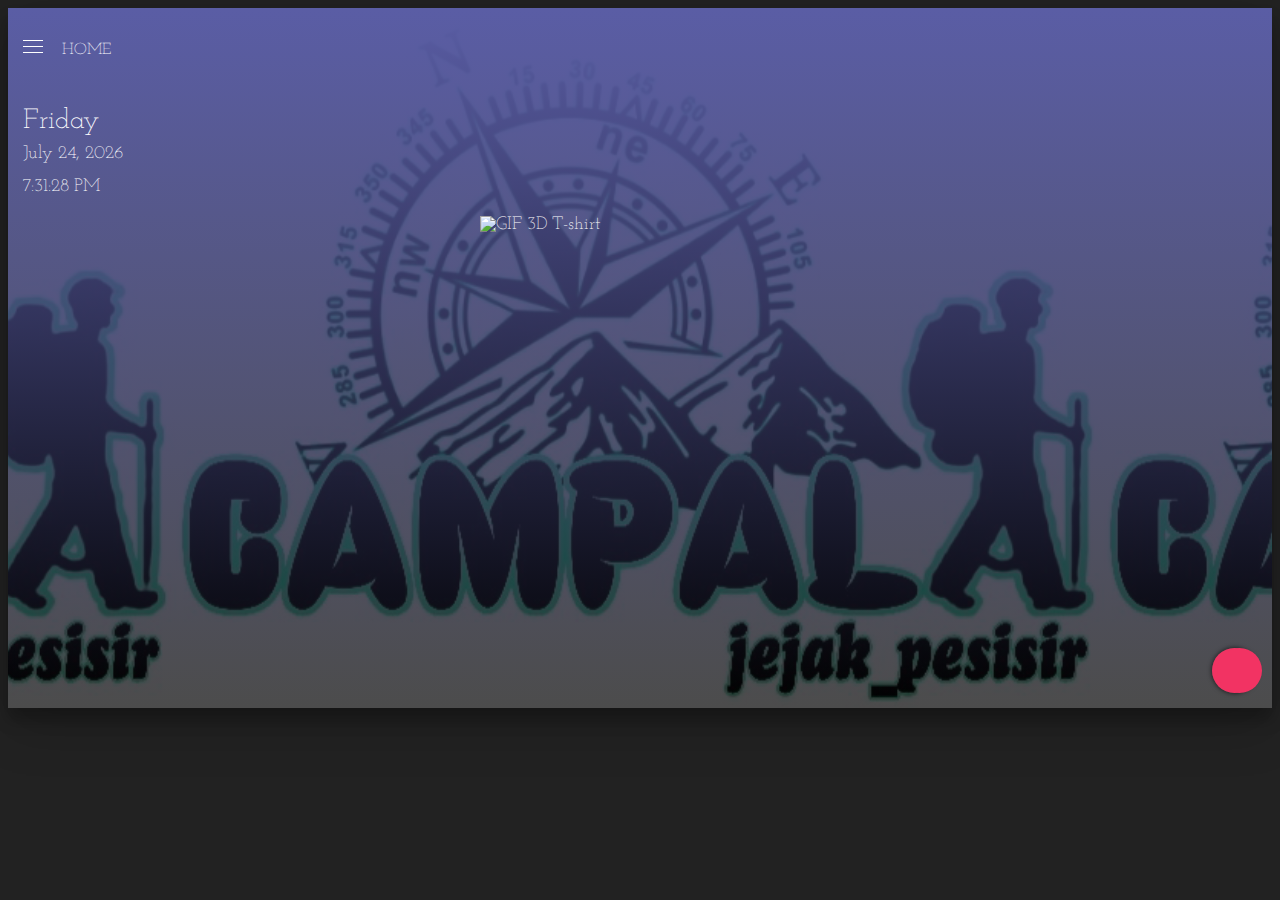
==== home.html @ 3a7f00c0 "alarm-list" ====
<!DOCTYPE html>
<html lang="en">

<head>
    <meta charset="UTF-8">
    <meta name="viewport" content="width=device-width, initial-scale=1.0">
    <link rel="stylesheet" href="style.css">
    <link rel="stylesheet" href="https://fonts.googleapis.com/css?family=Roboto:400,300,700">
    <link rel="stylesheet" href="https://code.ionicframework.com/ionicons/2.0.1/css/ionicons.min.css">
    <link rel="stylesheet" href="https://cdnjs.cloudflare.com/ajax/libs/animate.css/3.2.3/animate.min.css">


    <script src="https://ajax.googleapis.com/ajax/libs/jquery/1.11.2/jquery.min.js"></script>
    <title>CAMPALA20</title>
</head>

<body>
    <div class="mobile-wrap">
        <div class="mobile clearfix">
            <div class="header">
                <span class="ion-ios-navicon pull-left"><i></i></span>
                <span class="title">HOME</span>
                <span class="ion-ios-search pull-right"></span>
                <div class="search">
                    <form method="post">
                        <input type="search" placeholder="Search Here">
                    </form>
                </div>
            </div>
            <div class="sidebar">
                <div class="sidebar-overlay"></div>
                <div class="sidebar-content">
                    <div class="top-head">
                        <div class="name">CAMPALA</div>
                        <div class="email">Gathering 2024</div>
                    </div>
                    <div class="nav-left">
                        <a href="#home"><span class="ion-ios-home-outline"></span> Home</a>
                        <a href="#alarm"><span class="ion-ios-people-outline"></span>Collective Wearers</a>
                        <a href="#compose"><span class="ion-ios-camera-outline"></span> Gallery</a>
                        <a href="#chats"><span class="ion-ios-videocam-outline"></span> Moments</a>
                        <a href="#profile"><span class="ion-ios-person-outline"></span> Profile</a>

                    </div>
                </div>
            </div>

            <div class="content">
                <div class="html search">
                    <div class="title bounceInDown animated">Search Result</div>
                    <p class="flipInX animated">Sorry,<br>no matches found for <b class="key"></b></p>
                </div>

                <style>
                    .gif {
                        width: 320px; /* Menyesuaikan lebar GIF */
                        height: auto; /* Menjaga rasio aspek GIF */
                        margin-top: 20px; /* Memberi jarak antara informasi dan GIF */
                        display: block;
                        margin-left: auto;
                        margin-right: auto; /* Memposisikan GIF di tengah */
                    }
                </style>
                

                <div class="html welcome visible">
                    <div class="datetime">
                        <div class="day lightSpeedIn animated">Thursday</div>
                        <div class="date lightSpeedIn animated">June 18, 2015</div>
                        <div class="time lightSpeedIn animated">08:00 AM</div>
                        
                        <!-- Menambahkan gambar di bawah informasi -->
                        <img src="asset/Desain-tanpa-judul-1--unscreen.gif" alt="GIF 3D T-shirt" class="gif" />

                    </div>
                </div>


                <!-- Members -->
                <div class="html alarm">
                    <br>
                    <div class="datetime pull-left bounceInLeft animated">
                        <div class="day">"The wearers of these shirts are participating in the event."</div>
                        <div class="date">15-16 Desember 2024</div>
                    </div>
                    <br>

                    <div class="alarm-list">
                        <!-- Members List -->

                        <div class="note clearfix slideInRight animated" data-revert="slideOutRight">
                            <div class="note clearfix slideInRight animated">
                                <div class="time pull-left">
                                    <div class="hour">
                                        <div class="user-list clearfix">
                                            <div class="user pull-left">
                                                <img src="asset/WhatsApp Image 2024-12-03 at 14.57.02 (3).jpeg">
                                            </div>
                                        </div>
                                    </div>
                                </div>
                                <div class="to-do pull-left">
                                    <div class="title">Syaiful</div>
                                    <div class="subject">Gear Master</div>
                                </div>
                            </div>
                        </div>

                        <div class="note clearfix slideInRight animated">
                            <div class="time pull-left">
                                <div class="hour">
                                    <div class="user-list clearfix">
                                        <div class="user pull-left">
                                            <img src="asset/WhatsApp Image 2024-12-03 at 14.57.02 (5).jpeg">
                                        </div>
                                    </div>
                                </div>
                            </div>
                            <div class="to-do pull-left">
                                <div class="title">Chemonk</div>
                                <div class="subject">Master Planner</div>
                            </div>
                        </div>

                        <div class="note clearfix slideInRight animated">
                            <div class="time pull-left">
                                <div class="hour">
                                    <div class="user-list clearfix">
                                        <div class="user pull-left">
                                            <img src="asset/IMG_20230603_093605.jpg">
                                        </div>
                                    </div>
                                </div>
                            </div>
                            <div class="to-do pull-left">
                                <div class="title">Rifki Krisna Maulana</div>
                                <div class="subject">Code Magician</div>
                            </div>
                        </div>

                        <div class="note clearfix slideInRight animated">
                            <div class="time pull-left">
                                <div class="hour">
                                    <div class="user-list clearfix">
                                        <div class="user pull-left">
                                            <img src="asset/aep.jpeg">
                                        </div>
                                    </div>
                                </div>
                            </div>
                            <div class="to-do pull-left">
                                <div class="title">Aep</div>
                                <div class="subject">Auto Aim</div>
                            </div>
                        </div>

                        <div class="note clearfix slideInRight animated">
                            <div class="time pull-left">
                                <div class="hour">
                                    <div class="user-list clearfix">
                                        <div class="user pull-left">
                                            <img src="asset/WhatsApp Image 2024-12-03 at 14.57.02 (4).jpeg">
                                        </div>
                                    </div>
                                </div>
                            </div>
                            <div class="to-do pull-left">
                                <div class="title">Surya Sukma Wijaya</div>
                                <div class="subject">Public Relations</div>
                            </div>
                        </div>

                        <div class="note clearfix slideInRight animated">
                            <div class="time pull-left">
                                <div class="hour">
                                    <div class="user-list clearfix">
                                        <div class="user pull-left">
                                            <img src="asset/195397427_1613238348865370_5298871982722384106_n.jpg">
                                        </div>
                                    </div>
                                </div>
                            </div>
                            <div class="to-do pull-left">
                                <div class="title">Akhyar</div>
                                <div class="subject">Cyber Sentinel</div>
                            </div>
                        </div>

                        <div class="note clearfix slideInRight animated">
                            <div class="time pull-left">
                                <div class="hour">
                                    <div class="user-list clearfix">
                                        <div class="user pull-left">
                                            <img src="asset/WhatsApp Image 2024-12-03 at 14.57.01 (2).jpeg">
                                        </div>
                                    </div>
                                </div>
                            </div>
                            <div class="to-do pull-left">
                                <div class="title">Sidik ALbino</div>
                                <div class="subject">Volunteer King</div>
                            </div>
                        </div>

                        <div class="note clearfix slideInRight animated">
                            <div class="time pull-left">
                                <div class="hour">
                                    <div class="user-list clearfix">
                                        <div class="user pull-left">
                                            <img src="asset/IMG_20230603_093444.jpg">
                                        </div>
                                    </div>
                                </div>
                            </div>
                            <div class="to-do pull-left">
                                <div class="title">Rahmat</div>
                                <div class="subject">Afro Picasso</div>
                            </div>
                        </div>

                        <div class="note clearfix slideInRight animated">
                            <div class="time pull-left">
                                <div class="hour">
                                    <div class="user-list clearfix">
                                        <div class="user pull-left">
                                            <img src="asset/WhatsApp Image 2024-12-03 at 14.57.01 (4).jpeg">
                                        </div>
                                    </div>
                                </div>
                            </div>
                            <div class="to-do pull-left">
                                <div class="title">Amin</div>
                                <div class="subject">Busy Working</div>
                            </div>
                        </div>

                        <div class="note clearfix slideInRight animated">
                            <div class="time pull-left">
                                <div class="hour">
                                    <div class="user-list clearfix">
                                        <div class="user pull-left">
                                            <img src="asset/DSC09096.jpg">
                                        </div>
                                    </div>
                                </div>
                            </div>
                            <div class="to-do pull-left">
                                <div class="title">Arif</div>
                                <div class="subject">Soccer Betting</div>
                            </div>
                        </div>

                        <div class="note clearfix slideInRight animated">
                            <div class="time pull-left">
                                <div class="hour">
                                    <div class="user-list clearfix">
                                        <div class="user pull-left">
                                            <img src="asset/WhatsApp Image 2024-12-03 at 14.57.01.jpeg">
                                        </div>
                                    </div>
                                </div>
                            </div>
                            <div class="to-do pull-left">
                                <div class="title">YayanK</div>
                                <div class="subject">Vibes Check</div>
                            </div>
                        </div>

                        <div class="note clearfix slideInRight animated">
                            <div class="time pull-left">
                                <div class="hour">
                                    <div class="user-list clearfix">
                                        <div class="user pull-left">
                                            <img src="asset/WhatsApp Image 2024-12-03 at 14.57.00.jpeg">
                                        </div>
                                    </div>
                                </div>
                            </div>
                            <div class="to-do pull-left">
                                <div class="title">Acung</div>
                                <div class="subject">Star Boys</div>
                            </div>
                        </div>

                        <div class="note clearfix slideInRight animated">
                            <div class="time pull-left">
                                <div class="hour">
                                    <div class="user-list clearfix">
                                        <div class="user pull-left">
                                            <img src="asset/JMD.jpg">
                                        </div>
                                    </div>
                                </div>
                            </div>
                            <div class="to-do pull-left">
                                <div class="title">Jumady</div>
                                <div class="subject">Lying Man</div>
                            </div>
                        </div>


                        <div class="note clearfix slideInRight animated">
                            <div class="time pull-left">
                                <div class="hour">
                                    <div class="user-list clearfix">
                                        <div class="user pull-left">
                                            <img src="asset/jidoo.jpg">
                                        </div>
                                    </div>
                                </div>
                            </div>
                            <div class="to-do pull-left">
                                <div class="title">Jido</div>
                                <div class="subject">Night Watcher</div>
                            </div>
                        </div>


                        <div class="note clearfix slideInRight animated">
                            <div class="time pull-left">
                                <div class="hour">
                                    <div class="user-list clearfix">
                                        <div class="user pull-left">
                                            <img src="asset/IMG-20200817-WA0108.jpg">
                                        </div>
                                    </div>
                                </div>
                            </div>
                            <div class="to-do pull-left">
                                <div class="title">Balon</div>
                                <div class="subject">Hyper Sex</div>
                            </div>
                        </div>

                        <div class="note clearfix slideInRight animated">
                            <div class="time pull-left">
                                <div class="hour">
                                    <div class="user-list clearfix">
                                        <div class="user pull-left">
                                            <img src="asset/gambar-orang-tanda-tanya-1-removebg-preview.png">
                                        </div>
                                    </div>
                                </div>
                            </div>
                            <div class="to-do pull-left">
                                <div class="title">Daenk Asis</div>
                                <div class="subject">Captain Chaos</div>
                            </div>
                        </div>

                        <div class="note clearfix slideInRight animated">
                            <div class="time pull-left">
                                <div class="hour">
                                    <div class="user-list clearfix">
                                        <div class="user pull-left">
                                            <img src="asset/gambar-orang-tanda-tanya-1-removebg-preview.png">
                                        </div>
                                    </div>
                                </div>
                            </div>
                            <div class="to-do pull-left">
                                <div class="title">Puding</div>
                                <div class="subject">Gemoy Man</div>
                            </div>
                        </div>

                        <div class="note clearfix slideInRight animated">
                            <div class="time pull-left">
                                <div class="hour">
                                    <div class="user-list clearfix">
                                        <div class="user pull-left">
                                            <img src="asset/gambar-orang-tanda-tanya-1-removebg-preview.png">
                                        </div>
                                    </div>
                                </div>
                            </div>
                            <div class="to-do pull-left">
                                <div class="title">Nasar</div>
                                <div class="subject">Yakult Bottle</div>
                            </div>
                        </div>



                    </div>
                </div>

                <!-- Galerry -->
                <div class="html compose">

                    <style>
                        @import 'https://fonts.googleapis.com/css?family=Josefin+Slab';

                        #carousel {
                            position: relative;
                            height: 400px;
                            top: 225px;
                            transform: translateY(-50%);
                            overflow: hidden;
                        }

                        #carousel div {
                            position: absolute;
                            transition: transform 1s, opacity 1s;
                            opacity: 0;
                            z-index: 0;
                        }

                        #carousel div img {
                            width: 400px;
                            transition: width 1s;
                        }

                        #carousel div.selected {
                            opacity: 1;
                            z-index: 5;
                            left: 50%;
                            transform: translateY(0) translateX(-50%);
                        }

                        #carousel div.prev,
                        #carousel div.next,
                        #carousel div.prevLeftSecond,
                        #carousel div.nextRightSecond,
                        #carousel div.hideLeft,
                        #carousel div.hideRight {
                            opacity: 0;
                            z-index: 0;
                        }


                        .buttons {
                            position: fixed;
                            left: 50%;
                            transform: translateX(-50%);
                            bottom: 85px;
                        }
                    </style>

                    <div id="carousel">
                        <div class="selected">
                            <img src="asset/IMG-20241202-WA0000-removebg-preview.png">
                        </div>

                        <div class="hideLeft">
                            <img src="asset/WhatsApp Image 2024-11-24 at 15.53.32.jpeg">
                        </div>

                        <div class="prevLeftSecond">
                            <img src="asset/WhatsApp Image 2024-11-24 at 10.50.21.jpeg">
                        </div>

                        <div class="prev">
                            <img src="asset/WhatsApp Image 2024-11-24 at 10.14.30.jpeg">
                        </div>

                        <div class="next">
                            <img src="asset/IMG_20231030_210143.jpg">
                        </div>

                        <div class="nextRightSecond">
                            <img src="asset/IMG-20200817-WA0154.jpg">
                        </div>

                        <div class="hideRight">
                            <img src="asset/Mp.jpg">
                        </div>
                    </div>


                    <style>
                        /* Container buttons */
                        .buttons {
                            display: flex;
                            justify-content: center;
                            gap: 20px;
                            /* Jarak antar tombol */
                            margin-top: 20px;
                        }

                        /* Style untuk tombol */
                        button {
                            padding: 10px 20px;
                            font-size: 16px;
                            font-weight: bold;
                            background-color: #4CAF50;
                            /* Warna latar belakang tombol */
                            color: white;
                            /* Warna teks */
                            border: none;
                            border-radius: 5px;
                            cursor: pointer;
                            transition: transform 0.3s ease, background-color 0.3s ease;
                        }

                        /* Hover effect */
                        button:hover {
                            background-color: #45a049;
                            /* Warna latar belakang saat hover */
                            transform: translateY(-5px);
                            /* Efek angkat saat hover */
                        }

                        /* Effect saat tombol ditekan */
                        button:active {
                            transform: translateY(2px);
                            /* Efek tekan saat tombol diklik */
                        }

                        /* Style khusus untuk tombol 'Prev' */
                        #prev {
                            background-color: #f44336;
                            /* Merah */
                        }

                        #prev:hover {
                            background-color: #e53935;
                            /* Merah lebih gelap saat hover */
                        }

                        /* Style khusus untuk tombol 'Next' */
                        #next {
                            background-color: #008CBA;
                            /* Biru */
                        }

                        #next:hover {
                            background-color: #007bb5;
                            /* Biru lebih gelap saat hover */
                        }
                    </style>

                    <div class="buttons">
                        <button id="prev">Prev</button>
                        <button id="next">Next</button>
                    </div>

                    <script>
                        function moveToSelected(element) {

                            if (element == "next") {
                                var selected = $(".selected").next();
                            } else if (element == "prev") {
                                var selected = $(".selected").prev();
                            } else {
                                var selected = element;
                            }

                            var next = $(selected).next();
                            var prev = $(selected).prev();
                            var prevSecond = $(prev).prev();
                            var nextSecond = $(next).next();

                            $(selected).removeClass().addClass("selected");

                            $(prev).removeClass().addClass("prev");
                            $(next).removeClass().addClass("next");

                            $(nextSecond).removeClass().addClass("nextRightSecond");
                            $(prevSecond).removeClass().addClass("prevLeftSecond");

                            $(nextSecond).nextAll().removeClass().addClass('hideRight');
                            $(prevSecond).prevAll().removeClass().addClass('hideLeft');

                        }

                        // Eventos teclado
                        $(document).keydown(function (e) {
                            switch (e.which) {
                                case 37: // left
                                    moveToSelected('prev');
                                    break;

                                case 39: // right
                                    moveToSelected('next');
                                    break;

                                default: return;
                            }
                            e.preventDefault();
                        });

                        $('#carousel div').click(function () {
                            moveToSelected($(this));
                        });

                        $('#prev').click(function () {
                            moveToSelected('prev');
                        });

                        $('#next').click(function () {
                            moveToSelected('next');
                        });

                    </script>

                </div>

                <!-- Moments -->
                <div class="html chats">

                    <style>
                        .container {
                            margin: auto;
                            max-width: 1024px;
                            width: 100%;
                            height: 100%;
                            text-align: center;
                            position: relative;
                        }

                        .box {
                            width: 300px;
                            height: 450px;
                            background: #fff;
                            margin-top: 50px;
                            margin-left: 20px;
                            margin-right: 100px;
                            border-radius: 5px;
                            box-shadow: 6px 18px 18px rgba(0, 0, 0, 0.08), -6px 18px 18px rgba(0, 0, 0, 0.08);
                        }

                        .animation {
                            margin-top: 20%;
                            display: inline-block;
                            margin-bottom: 5%;
                        }

                        h1 {
                            color: #000;
                            font-size: 32px;
                            font-weight: 400;
                            text-transform: uppercase;
                            margin: 0;
                            line-height: 30px;
                        }

                        p {
                            color: #000;
                            font-size: 16px;
                            font-weight: 700;
                            margin: 0;
                        }

                        a {
                            color: #f6921e;
                            font-weight: bold;
                            text-decoration: none;
                            margin-left: 5px;
                        }

                        .one,
                        .two,
                        .three {
                            display: block;
                            float: left;
                        }

                        .one {
                            background: url('data:image/svg+xml,%3Csvg%20version%3D%221.1%22%0A%09%20xmlns%3D%22http%3A%2F%2Fwww.w3.org%2F2000%2Fsvg%22%20xmlns%3Axlink%3D%22http%3A%2F%2Fwww.w3.org%2F1999%2Fxlink%22%20xmlns%3Aa%3D%22http%3A%2F%2Fns.adobe.com%2FAdobeSVGViewerExtensions%2F3.0%2F%22%0A%09%20x%3D%220px%22%20y%3D%220px%22%20width%3D%2281px%22%20height%3D%2280.5px%22%20viewBox%3D%220%200%2081%2080.5%22%20style%3D%22overflow%3Ascroll%3Benable-background%3Anew%200%200%2081%2080.5%3B%22%0A%09%20xml%3Aspace%3D%22preserve%22%3E%0A%3Cstyle%20type%3D%22text%2Fcss%22%3E%0A%09.st0%7Bfill%3A%23383838%3B%7D%0A%3C%2Fstyle%3E%0A%3Cdefs%3E%0A%3C%2Fdefs%3E%0A%3Cpath%20class%3D%22st0%22%20d%3D%22M30.3%2C68.2c1.2%2C0.2%2C2.3%2C0.9%2C3.8%2C1.2c1.6%2C0.3%2C2.7%2C0.6%2C4%2C0.4l4.9%2C9.6c0.6%2C0.9%2C1.4%2C1.1%2C2.3%2C0.9l15.3-4.9%0A%09c0.5-0.3%2C1-1%2C0.9-2.3l-1.8-10.6c2-1.6%2C3.6-3.7%2C5.3-5.8l10.5%2C0.6c1.1%2C0.6%2C2.1-0.4%2C2.3-1.1L81%2C40.7c0.2-0.8-0.4-2.1-1.1-2.3l-10.2-3.8%0A%09c-0.3-2.5-1.4-4.8-2.5-7.5l5.9-8.5c0.6-1.1%2C0.4-1.9-0.2-2.9l-12-10.7c-0.3-0.5-1.6-0.3-2.5%2C0.3l-8%2C6.9c-1.2-0.2-2.3-0.9-3.8-1.2%0A%09c-1.6-0.3-2.7-0.6-4-0.4L37.7%2C1c-0.6-0.9-1.4-1.1-2.3-0.9L20.1%2C5c-0.5%2C0.3-1%2C1-0.9%2C2.3l1.8%2C10.6c-2%2C1.6-3.6%2C3.7-5.3%2C5.8L5.3%2C23%0A%09c-0.8-0.2-1.7%2C0.4-2%2C1.6L0%2C40.2c-0.2%2C0.8%2C0.4%2C2.1%2C1.1%2C2.3l9.8%2C3.7c0.7%2C2.6%2C1.4%2C5.2%2C2.5%2C7.5l-6%2C8.9c-0.6%2C0.7-0.4%2C2%2C0.3%2C2.5l12%2C10.7%0A%09c0.7%2C0.5%2C1.9%2C0.8%2C2.4%2C0.1L30.3%2C68.2z%20M26.7%2C37.3c1.6-7.4%2C9.1-12.3%2C16.5-10.8S55.6%2C35.7%2C54%2C43.1c-1.6%2C7.4-9.1%2C12.3-16.5%2C10.7%0A%09C30.1%2C52.3%2C25.1%2C44.7%2C26.7%2C37.3L26.7%2C37.3z%22%2F%3E%0A%3C%2Fsvg%3E');
                            width: 80px;
                            height: 80px;
                            background-size: 100% 100%;
                            background-repeat: no-repeat;
                            margin-top: -10px;
                            margin-right: 8px;
                        }

                        .two {
                            background: url('data:image/svg+xml,%3Csvg%20version%3D%221.1%22%0A%09%20xmlns%3D%22http%3A%2F%2Fwww.w3.org%2F2000%2Fsvg%22%20xmlns%3Axlink%3D%22http%3A%2F%2Fwww.w3.org%2F1999%2Fxlink%22%20xmlns%3Aa%3D%22http%3A%2F%2Fns.adobe.com%2FAdobeSVGViewerExtensions%2F3.0%2F%22%0A%09%20x%3D%220px%22%20y%3D%220px%22%20width%3D%22103px%22%20height%3D%22103.7px%22%20viewBox%3D%220%200%20103%20103.7%22%0A%09%20style%3D%22overflow%3Ascroll%3Benable-background%3Anew%200%200%20103%20103.7%3B%22%20xml%3Aspace%3D%22preserve%22%3E%0A%3Cstyle%20type%3D%22text%2Fcss%22%3E%0A%09.st0%7Bfill%3A%23F6921E%3B%7D%0A%3C%2Fstyle%3E%0A%3Cdefs%3E%0A%3C%2Fdefs%3E%0A%3Cpath%20class%3D%22st0%22%20d%3D%22M87.3%2C64.8c0.3-1.5%2C1.1-2.9%2C1.6-4.9c0.4-2%2C0.7-3.5%2C0.5-5.1l12.3-6.3c1.2-0.8%2C1.4-1.8%2C1.1-2.9l-6.3-19.6%0A%09c-0.4-0.6-1.3-1.3-2.9-1.1l-13.5%2C2.3c-2.1-2.5-4.7-4.7-7.4-6.8l0.8-13.4C74.3%2C5.8%2C73%2C4.5%2C72%2C4.3L52.1%2C0c-1-0.2-2.7%2C0.5-2.9%2C1.5%0A%09l-4.8%2C13c-3.2%2C0.4-6.1%2C1.8-9.5%2C3.2l-10.9-7.5c-1.4-0.8-2.5-0.5-3.7%2C0.3L6.5%2C25.8c-0.6%2C0.4-0.4%2C2%2C0.4%2C3.2l8.8%2C10.2%0A%09c-0.3%2C1.5-1.1%2C2.9-1.5%2C4.9c-0.4%2C2-0.7%2C3.5-0.6%2C5.1L1.2%2C55.4c-1.2%2C0.8-1.4%2C1.8-1.1%2C2.9l6.3%2C19.6c0.4%2C0.6%2C1.3%2C1.3%2C2.9%2C1.1l13.5-2.3%0A%09c2.1%2C2.5%2C4.7%2C4.7%2C7.4%2C6.8l-0.8%2C13.4c-0.2%2C1%2C0.6%2C2.2%2C2.1%2C2.5l20%2C4.2c1%2C0.2%2C2.7-0.5%2C2.9-1.5l4.7-12.6c3.3-0.9%2C6.6-1.7%2C9.5-3.2L80.1%2C94%0A%09c0.9%2C0.7%2C2.5%2C0.5%2C3.2-0.4L97%2C78.3c0.7-0.9%2C1-2.4%2C0.1-3.1L87.3%2C64.8z%20M47.8%2C69.5C38.3%2C67.5%2C32%2C57.8%2C34%2C48.3%0A%09c2-9.5%2C11.7-15.8%2C21.2-13.8c9.5%2C2%2C15.7%2C11.7%2C13.7%2C21.2C66.9%2C65.2%2C57.3%2C71.5%2C47.8%2C69.5L47.8%2C69.5z%22%2F%3E%0A%3C%2Fsvg%3E');
                            width: 100px;
                            height: 100px;
                            background-size: 100% 100%;
                            background-repeat: no-repeat;
                        }


                        .three {
                            background: url('data:image/svg+xml,%3Csvg%20version%3D%221.1%22%0A%09%20xmlns%3D%22http%3A%2F%2Fwww.w3.org%2F2000%2Fsvg%22%20xmlns%3Axlink%3D%22http%3A%2F%2Fwww.w3.org%2F1999%2Fxlink%22%20xmlns%3Aa%3D%22http%3A%2F%2Fns.adobe.com%2FAdobeSVGViewerExtensions%2F3.0%2F%22%0A%09%20x%3D%220px%22%20y%3D%220px%22%20width%3D%2281px%22%20height%3D%2280.5px%22%20viewBox%3D%220%200%2081%2080.5%22%20style%3D%22overflow%3Ascroll%3Benable-background%3Anew%200%200%2081%2080.5%3B%22%0A%09%20xml%3Aspace%3D%22preserve%22%3E%0A%3Cstyle%20type%3D%22text%2Fcss%22%3E%0A%09.st0%7Bfill%3A%23383838%3B%7D%0A%3C%2Fstyle%3E%0A%3Cdefs%3E%0A%3C%2Fdefs%3E%0A%3Cpath%20class%3D%22st0%22%20d%3D%22M30.3%2C68.2c1.2%2C0.2%2C2.3%2C0.9%2C3.8%2C1.2c1.6%2C0.3%2C2.7%2C0.6%2C4%2C0.4l4.9%2C9.6c0.6%2C0.9%2C1.4%2C1.1%2C2.3%2C0.9l15.3-4.9%0A%09c0.5-0.3%2C1-1%2C0.9-2.3l-1.8-10.6c2-1.6%2C3.6-3.7%2C5.3-5.8l10.5%2C0.6c1.1%2C0.6%2C2.1-0.4%2C2.3-1.1L81%2C40.7c0.2-0.8-0.4-2.1-1.1-2.3l-10.2-3.8%0A%09c-0.3-2.5-1.4-4.8-2.5-7.5l5.9-8.5c0.6-1.1%2C0.4-1.9-0.2-2.9l-12-10.7c-0.3-0.5-1.6-0.3-2.5%2C0.3l-8%2C6.9c-1.2-0.2-2.3-0.9-3.8-1.2%0A%09c-1.6-0.3-2.7-0.6-4-0.4L37.7%2C1c-0.6-0.9-1.4-1.1-2.3-0.9L20.1%2C5c-0.5%2C0.3-1%2C1-0.9%2C2.3l1.8%2C10.6c-2%2C1.6-3.6%2C3.7-5.3%2C5.8L5.3%2C23%0A%09c-0.8-0.2-1.7%2C0.4-2%2C1.6L0%2C40.2c-0.2%2C0.8%2C0.4%2C2.1%2C1.1%2C2.3l9.8%2C3.7c0.7%2C2.6%2C1.4%2C5.2%2C2.5%2C7.5l-6%2C8.9c-0.6%2C0.7-0.4%2C2%2C0.3%2C2.5l12%2C10.7%0A%09c0.7%2C0.5%2C1.9%2C0.8%2C2.4%2C0.1L30.3%2C68.2z%20M26.7%2C37.3c1.6-7.4%2C9.1-12.3%2C16.5-10.8S55.6%2C35.7%2C54%2C43.1c-1.6%2C7.4-9.1%2C12.3-16.5%2C10.7%0A%09C30.1%2C52.3%2C25.1%2C44.7%2C26.7%2C37.3L26.7%2C37.3z%22%2F%3E%0A%3C%2Fsvg%3E');
                            width: 80px;
                            height: 80px;
                            background-size: 100% 100%;
                            background-repeat: no-repeat;
                            margin-top: -50px;
                            margin-left: -10px;
                        }

                        @keyframes spin-one {
                            0% {
                                -webkit-transform: rotate(0deg);
                                transform: rotate(0deg);
                            }

                            100% {
                                -webkit-transform: rotate(-359deg);
                                transform: rotate(-359deg);
                            }
                        }

                        .spin-one {
                            -webkit-animation: spin-one 1.5s infinite linear;
                            animation: spin-one 1.5s infinite linear;
                        }

                        @keyframes spin-two {
                            0% {
                                -webkit-transform: rotate(0deg);
                                transform: rotate(0deg);
                            }

                            100% {
                                -webkit-transform: rotate(-359deg);
                                transform: rotate(359deg);
                            }
                        }

                        .spin-two {
                            -webkit-animation: spin-two 2s infinite linear;
                            animation: spin-two 2s infinite linear;
                        }
                    </style>

                    <div class="container">
                        <div class="box">
                            <div class="animation">
                                <div class="one spin-one"></div>
                                <div class="two spin-two"></div>
                                <div class="three spin-one"></div>
                            </div>
                            <h1>Under maintenance</h1>
                            <p>Update in progress. Please run installer to finish update.</p>
                            <p>Maintenance screen for<a href="index.html#toggle" target="_blank">Campalagathering</a>
                            </p>
                        </div>
                    </div>
                </div>

                <!-- Profile -->
                <div class="html profile">
                    <div class="photo flipInX animated">
                        <img src="asset/logo.jpg">
                        <div class="social">
                            <a href="#" class="soc-item soc-count-8"><span class="ion-social-facebook"></span></a>
                            <a href="#" class="soc-item soc-count-2"><span class="ion-social-twitter"></span></a>
                            <a href="https://github.com/campala20" class="soc-item soc-count-3"><span
                                    class="ion-social-github"></span></a>
                            <a href="#" class="soc-item soc-count-4"><span class="ion-social-pinterest"></span></a>
                            <a href="#" class="soc-item soc-count-5"><span class="ion-social-linkedin"></span></a>
                            <a href="#" class="soc-item soc-count-6"><span class="ion-social-codepen"></span></a>
                            <a href="#" class="soc-item soc-count-7"><span class="ion-social-skype"></span></a>
                            <a href="https://instagram.com/campala20" class="soc-item soc-count-1"><span
                                    class="ion-social-instagram"></span></a>
                        </div>
                    </div>
                    <div class="details">
                        <p class="heading flipInY animated">
                            <span class="name">CAMPALA</span><span class="position">Chamal Pegiat Alam</span>
                        </p>
                        <p class="text fadeInUp animated">Hi, It's me Campala from Kamal Muara. Komunitas pemuda Kamal
                            Muara yang mempunyai minat, kepedulian dan cinta terhadap alam dan lingkungan. Kegiatan kami
                            meliputi hiking, berkemah, penelitian alam, konservasi dan kegiatan sosial lainnya.</p>
                    </div>
                </div>
            </div>

            <!-- tombol bawah -->
            <div class="nav">
                <a href="#profile" class="nav-item nav-count-1"><i class="ion-ios-person-outline"></i><span
                        class="invisible">Profile</span></a>
                <a href="#compose" class="nav-item nav-count-3"><i class="ion-ios-camera-outline"></i><span
                        class="invisible">Gallery</span></a>
                <a href="#chats" class="nav-item nav-count-4"><i class="ion-ios-videocam-outline"></i><span
                        class="invisible">Moments</span></a>
                <a href="#alarm" class="nav-item nav-count-2"><i class="ion-ios-people-outline"></i><span
                        class="invisible">Member</span></a>
                <a href="#toggle" class="mask"><i class="ion-ios-plus-empty"></i></a>
            </div>
        </div>
    </div>
    </div>

    <script>
        $(function () {
            App.init();
        });
        var App = {
            init: function () {
                this.datetime(), this.side.nav(), this.search.bar(), this.navigation(), this.hyperlinks(), setInterval("App.datetime();", 1e3)
            },
            datetime: function () {
                var e = new Array("Sunday", "Monday", "Tuesday", "Wednesday", "Thursday", "Friday", "Saturday"),
                    t = new Array("January", "February", "March", "April", "May", "June", "July", "August", "September", "October", "November", "December"),
                    a = new Date,
                    i = a.getYear();
                1e3 > i && (i += 1900);
                var s = a.getDay(),
                    n = a.getMonth(),
                    r = a.getDate();
                10 > r && (r = "0" + r);
                var l = a.getHours(),
                    c = a.getMinutes(),
                    h = a.getSeconds(),
                    o = "AM";
                l >= 12 && (o = "PM"), l > 12 && (l -= 12), 0 == l && (l = 12), 9 >= c && (c = "0" + c), 9 >= h && (h = "0" + h), $(".welcome .datetime .day").text(e[s]), $(".welcome .datetime .date").text(t[n] + " " + r + ", " + i), $(".welcome .datetime .time").text(l + ":" + c + ":" + h + " " + o)
            },
            title: function (e) {
                return $(".header>.title").text(e)
            },
            side: {
                nav: function () {
                    this.toggle(), this.navigation()
                },
                toggle: function () {
                    $(".ion-ios-navicon").on("touchstart click", function (e) {
                        e.preventDefault(), $(".sidebar").toggleClass("active"), $(".nav").removeClass("active"), $(".sidebar .sidebar-overlay").removeClass("fadeOut animated").addClass("fadeIn animated")
                    }), $(".sidebar .sidebar-overlay").on("touchstart click", function (e) {
                        e.preventDefault(), $(".ion-ios-navicon").click(), $(this).removeClass("fadeIn").addClass("fadeOut")
                    })
                },
                navigation: function () {
                    $(".nav-left a").on("touchstart click", function (e) {
                        e.preventDefault();
                        var t = $(this).attr("href").replace("#", "");
                        $(".sidebar").toggleClass("active"), $(".html").removeClass("visible"), "home" == t || "" == t || null == t ? $(".html.welcome").addClass("visible") : $(".html." + t).addClass("visible"), App.title($(this).text())
                    })
                }
            },
            search: {
                bar: function () {
                    $(".header .ion-ios-search").on("touchstart click", function () {
                        var e = ($(".header .search input").hasClass("search-visible"), $(".header .search input").val());
                        return "" != e && null != e ? (App.search.html($(".header .search input").val()), !1) : ($(".nav").removeClass("active"), $(".header .search input").focus(), void $(".header .search input").toggleClass("search-visible"))
                    }), $(".search form").on("submit", function (e) {
                        e.preventDefault(), App.search.html($(".header .search input").val())
                    })
                },
                html: function (e) {
                    $(".search input").removeClass("search-visible"), $(".html").removeClass("visible"), $(".html.search").addClass("visible"), App.title("Result"), $(".html.search").html($(".html.search").html()), $(".html.search .key").html(e), $(".header .search input").val("")
                }
            },
            navigation: function () {
                $(".nav .mask").on("touchstart click", function (e) {
                    e.preventDefault(), $(this).parent().toggleClass("active")
                })
            },
            hyperlinks: function () {
                $(".nav .nav-item").on("click", function (e) {
                    e.preventDefault();
                    var t = $(this).attr("href").replace("#", "");
                    $(".html").removeClass("visible"), $(".html." + t).addClass("visible"), $(".nav").toggleClass("active"), App.title($(this).text())
                })
            }
        };
    </script>

</body>

</html>
---- style.css ----
body {
    background: #222;
    font: 300 18px/18px Josefin Slab
    
  }
  
  *,
  :after,
  :before {
    box-sizing: border-box
  }
  
  .clearfix:after,
  .clearfix:before {
    content: '';
    display: table
  }
  
  .clearfix:after {
    clear: both;
    display: block
  }
  
  .mobile-wrap {
    margin: auto;
    width: auto;
    height: 700px;
    overflow: hidden;
    position: relative;
    background: url("asset/CAmpala.png") center ;
    background-size: contain;
    box-shadow: 0 12px 15px 0 rgba(0, 0, 0, .24), 0 17px 50px 0 rgba(0, 0, 0, .19)
  }
  
  .mobile-wrap:before {
    top: 0;
    left: 0;
    right: 0;
    bottom: 0;
    content: '';
    position: absolute;
    background: rgba(90, 93, 165, .8);
    background: linear-gradient(to bottom, rgba(90, 93, 165, 1), rgba(0, 0, 0, .7))
  }
  
  .mobile {
    z-index: 99;
    color: #fff;
    height: 100%;
    padding: 15px;
    position: relative
  }
  
  .mobile .header {
    clear: both;
    overflow: hidden;
    padding-top: 15px;
      position:relative
  }
  
  .mobile .header>span {
    font-size: 24px;
    min-width: 24px
  }
  
  .mobile .header>.title {
    font-size: 16px;
    line-height: 24px;
    margin-left: 15px
  }
  
  .mobile .header .pull-left {
    float: left
  }
  
  .mobile .header .pull-right {
    float: right
  }
  .mobile .header .ion-ios-search{
      z-index:999;
      position:relative;
  }
  
  .mobile .header .ion-ios-arrow-back {
    min-width: 25px
  }
  
  .mobile .header .ion-ios-navicon>i {
    height: 1px;
    width: 20px;
    margin-top: 5px;
    background: #fff;
    position: relative;
    display: inline-block
  }
  
  .mobile .header .ion-ios-navicon>i:after,
  .mobile .header .ion-ios-navicon>i:before {
    content: '';
    width: inherit;
    height: inherit;
    position: absolute;
    background: inherit
  }
  
  .mobile .header .ion-ios-navicon>i:before {
    bottom: 12px
  }
  
  .mobile .header .ion-ios-navicon>i:after {
    bottom: 6px
  }
  .mobile .header .search{
      right:0;
      bottom:0;
      position:absolute;
  }
  .mobile .header .search input{
      width:0;
      color:#fff;
      height:24px;
      border:none;
      font-size:16px;
      max-width:150px;
      font-weight:300;
      padding-right:30px;
      font-family:inherit;
      background:transparent;
      transition:all .3s ease-in-out 0s;
      border-bottom:1px solid transparent;
      -webkit-appearance:textfield;
  }
  .mobile .header .search input:focus{
      outline:none;
  }
  .mobile .header .search input::-webkit-search-decoration,
  .mobile .header .search input::-webkit-search-cancel-button {
      -webkit-appearance:none;
  }
  .mobile .header .search .search-visible{
      width:100%;
      border-bottom-color:#aaa;
  }
  .nav {
    right: 15px;
    z-index: 20;
    width: 45px;
    bottom: 15px;
    height: 45px;
    display: block;
    position: absolute;
    line-height: 45px;
    border-radius: 50%;
    box-shadow: 0 0 5px 0 rgba(0, 0, 0, .75)
  }
  
  .mask {
    z-index: 21;
    color: #fff;
    width: inherit;
    height: inherit;
    cursor: pointer;
    font-size: 28px;
    text-align: center;
    border-radius: 50%;
    position: absolute;
    background: #f23363;
    transition: all .1s ease-in-out 0s
  }
  
  .nav.active .mask {
    background: #cf0e3f;
    transform: rotate(-135deg)
  }
  
  .nav:after {
    top: 0;
    left: 0;
    content: '';
    width: inherit;
    height: inherit;
    border-radius: 50%;
    position: absolute;
    background: #f23363;
    transition: all .1s ease-in-out 0s
  }
  
  .nav.active:after {
    top: -125px;
    left: -125px;
    width: 350px;
    height: 350px
  }
  
  .nav-item {
    top: 0;
    left: 0;
    z-index: 19;
    width: 45px;
    height: 45px;
    color: #fff;
    font-size: 24px;
    transform: none;
    line-height: 45px;
    border-radius: 50%;
    position: absolute;
    text-align: center;
    transition: all .3s cubic-bezier(.68, 1.55, .265, 1)
  }
  
  .nav.active .nav-count-1 {
    transform: translate(10px, -100px)
  }
  
  .nav.active .nav-count-2 {
    transform: translate(-35px, -80px)
  }
  
  .nav.active .nav-count-3 {
    transform: translate(-80px, -45px)
  }
  
  .nav.active .nav-count-4 {
    transform: translate(-100px, 0)
  }
  
  .pull-left {
    float: left
  }
  
  .pull-right {
    float: right
  }
  
  .html,
  .invisible {
    display: none
  }
  
  .html.visible,
  .visible {
    display: block
  }
  
  .sidebar .sidebar-content,
  .sidebar .sidebar-overlay {
    top: 0;
    left: 0;
    bottom: 0;
    position: absolute;
    transition: all .3s ease-in-out 0s
  }
  
  .sidebar .sidebar-overlay {
    right: 0;
    opacity: 0;
    width: 100%;
    z-index: 999;
    transform: scale(0);
    background: rgba(0, 0, 0, .4)
  }
  
  .sidebar .sidebar-content {
    width: 80%;
    color: #333;
    padding: 15px;
    z-index: 9999;
    background: #fff;
    transform: translateX(-100%)
  }
  
  .sidebar.active .sidebar-content {
    transform: translateX(0)
  }
  
  .sidebar.active .sidebar-overlay {
    opacity: 1;
    transform: scale(1)
  }
  
  .sidebar .sidebar-content .top-head .name {
    font-size: 28px;
    font-weight: 400;
    margin-bottom: 5px
  }
  
  .sidebar .sidebar-content .top-head .email {
    font-size: 13px;
    margin-bottom: 50px
  }
  
  .sidebar .sidebar-content .nav-left>a {
    color: #333;
    display: block;
    font-size: 16px;
    padding: 10px 0;
    line-height: 24px;
    vertical-align: top;
    text-decoration: none
  }
  
  .sidebar .sidebar-content .nav-left>a>span {
    color: #aaa;
    font-size: 24px;
    min-width: 40px;
    display: inline-block
  }
  
  .html.chats,
  .html.search,
  .html.compose,
  .html.credits,
  .html.settings,
  .html.welcome {
    margin-top: 50px
  }
  
  .on-off {
    display: none
  }
  
  .on-off+label {
    width: 30px;
    height: 10px;
    position: relative;
    border-radius: 5px;
    background: #dedee0;
    display: inline-block;
    transition: all .3s ease-in-out 0s
  }
  
  .on-off+label:after {
    left: 0;
    top: -2px;
    width: 15px;
    content: '';
    height: 15px;
    position: absolute;
    border-radius: 50%;
    background: #bebdc2;
    transition: all .3s ease-in-out 0s
  }
  
  .on-off:checked+label {
    background: #fd99b3
  }
  
  .on-off:checked+label:after {
    left: 15px;
    background: #fb3666
  }
  
  .btn {
    color: #eee;
    width: 100%;
    border: none;
    font-size: 16px;
    padding: 12px 24px;
    background: #cf0e3f;
    border-radius: 30px
  }
  .search .title{
      font-size:24px;
  }
  .search .title p{
      margin:0;
      font-size:16px;
      line-height:18px;
  }
  .welcome .datetime .date,
  .welcome .datetime .day {
    margin-bottom: 15px
  }
  
  .welcome .datetime .day {
    font-size: 28px;
    -webkit-animation-duration: .2s;
    animation-duration: .2s
  }
  
  .welcome .datetime .date {
    -webkit-animation-duration: .35s;
    animation-duration: .35s
  }
  
  .forecast {
    margin-top: 30px
  }
  
  .forecast .temperature {
    text-align: right
  }
  
  .forecast .datetime .day,
  .forecast .temperature .unit {
    font-size: 28px;
    min-height: 33px;
  }
  
  .forecast .datetime .date,
  .forecast .temperature .location {
    color: #ccc;
    font-size: 12px;
  }
  
  .forecast .temperature .unit>i {
    top: -2px;
    font-style: normal;
    position: relative
  }
  
  .forecast .animated {
    -webkit-animation-duration: .2s;
    animation-duration: .2s
  }
  
  .alarm-list {
    margin-top: 45px;
      max-height: 500px; /* Atur tinggi maksimal sesuai kebutuhan */
      overflow-y: auto;  /* Menambahkan scroll vertikal */
      justify-content: center;
      align-items: center;
      flex-direction: column;
  }
  
  .alarm-list .note {
    padding: 5px 0;
    
  }
  
  .alarm-list .note:nth-child(1) {
    -webkit-animation-duration: .2s;
    animation-duration: .2s
  }
  
  .alarm-list .note:nth-child(2) {
    -webkit-animation-duration: .3s;
    animation-duration: .3s
  }
  
  .alarm-list .note:nth-child(3) {
    -webkit-animation-duration: .4s;
    animation-duration: .4s
  }
  
  .alarm-list .note .time {
    min-width: 45px;
    margin-right: 10px
  }
  
  .alarm-list .note .time>.shift,
  .alarm-list .note .to-do>.subject {
    color: #ccc;
    font-size: 11px
  }
  
  .alarm-list .note .time {
    text-align: center
  }
  
  .alarm-list .note .to-do>.title {
    font-size: 14px
  }
  
  .alarm-list .note:not(:last-child) {
    position: relative
  }
  
  .alarm-list .note:not(:last-child):before {
    bottom: 0;
    width: 55%;
    content: '';
    /* right: 1px; */
    position: absolute;
    border-bottom: 1px solid rgba(170, 170, 170, .5)
  }
  
  .user-list .user {
    width: 30px;
    height: 30px;
    margin: 4px;
    overflow: hidden;
    border-radius: 50%;
    display: inline-block;
    border: 1px solid #bbb
  }
  
  .user-list .user>img {
    width: 100%
  }
  
  .compose .forms .group {
    margin-bottom: 15px
  }
  
  .compose .forms .group>label {
    padding: 6px 0;
    min-width: 40px;
    display: inline-block
  }
  
  .compose .forms .group>label>span {
    min-width: 20px;
    display: inline-block
  }
  
  .compose .forms .group input,
  .compose .forms .group textarea {
    color: #fff;
    border: none;
    resize: none;
    min-width: 185px;
    background: 0 0;
    padding: 5px 10px 1px;
    border-bottom: 1px solid rgba(170, 170, 170, .6)
  }
  
  .compose .forms .visible {
    width: 100%;
    display: block!important
  }
  
  .compose .forms .action {
    margin-top: 50px
  }
  
  .compose .forms .group:nth-child(1) {
    -webkit-animation-duration: .1s;
    animation-duration: .1s
  }
  
  .compose .forms .group:nth-child(2) {
    -webkit-animation-duration: .2s;
    animation-duration: .2s
  }
  
  .compose .forms .group:nth-child(3) {
    -webkit-animation-duration: .3s;
    animation-duration: .3s
  }
  
  .compose .forms .group:nth-child(4) {
    -webkit-animation-duration: .4s;
    animation-duration: .4s
  }
  
  .chats .tabs-list {
    margin-bottom: 15px
  }
  
  .chats .tabs-list .tab {
    float: left;
    color: #aaa;
    font-size: 12px;
    font-weight: 400;
    margin-right: 15px;
    padding-bottom: 2px;
    text-decoration: none;
    text-transform: uppercase;
    border-bottom: 2px solid transparent
  }
  
  .chats .tabs-list .tab.active,
  .chats .tabs-list .tab:hover {
    color: #fff;
    border-bottom: 2px solid
  }
  
  .chats .active-users .user {
    padding: 5px 0;
    cursor: default
  }
  
  .chats .active-users .photo {
    width: 40px;
    height: 40px;
    overflow: hidden;
    border-radius: 50%;
    border: 2px solid #fff;
    box-shadow: 0 3px 2px rgba(0, 0, 0, .4)
  }
  
  .chats .active-users .photo img {
    width: 100%
  }
  
  .chats .active-users .desc {
    margin-left: 15px
  }
  
  .chats .active-users .desc p {
    margin: 0;
    font-size: 14px
  }
  
  .chats .active-users .desc .name {
    font-weight: 400
  }
  
  .chats .active-users .desc .position {
    color: #aaa;
    font-size: 12px
  }
  
  .chats .active-users .user .idle {
    height: 40px;
    position: relative
  }
  
  .chats .active-users .user .idle>span {
    top: 50%;
    right: 0;
    width: 15px;
    height: 15px;
    margin-top: -7.5px;
    position: absolute;
    border-radius: 50%;
    display: inline-block;
    border: 1px solid #fff
  }
  
  .chats .active-users .user .idle>.online {
    background: #2ecc71
  }
  
  .chats .active-users .user .idle>.offline {
    background: #95a5a6
  }
  
  .chats .active-users .user .idle>.away {
    background: #f2ca27
  }
  
  .chats .active-users .user:nth-child(1) {
    -webkit-animation-duration: .18s;
    animation-duration: .18s
  }
  
  .chats .active-users .user:nth-child(2) {
    -webkit-animation-duration: .25s;
    animation-duration: .25s
  }
  
  .chats .active-users .user:nth-child(3) {
    -webkit-animation-duration: .35s;
    animation-duration: .35s
  }
  
  .chats .active-users .user:nth-child(4) {
    -webkit-animation-duration: .4s;
    animation-duration: .4s
  }
  
  .chats .active-users .user:nth-child(5) {
    -webkit-animation-duration: .5s;
    animation-duration: .5s
  }
  
  .chats .active-users .user:nth-child(6) {
    -webkit-animation-duration: .6s;
    animation-duration: .6s
  }
  
  .chats .active-users .user .idle>span:before {
    right: 20px;
    bottom: -2px;
    display: none;
    padding: 0 5px;
    font-size: 12px;
    position: absolute;
    border-radius: 2px;
    content: attr(class);
    background: rgba(0, 0, 0, .4);
    text-transform: capitalize
  }
  
  .chats .active-users .user:hover .idle>span:before {
    display: block;
    -webkit-animation: fadeInRight .4s;
    animation: fadeInRight .4s
  }
  
  .profile {
    margin-top: 40px
  }
  
  .profile .photo {
    margin: auto;
    width: 150px;
    height: 150px;
    overflow: hidden;
    position: relative;
    border-radius: 50%;
    border: 6px solid #ccc
  }
  
  .profile .photo img {
    width: 100%;
    border-radius: 50%;
    transition: all .2s ease-in-out 0s
  }
  
  .profile .photo .social {
    top: 50%;
    left: 50%;
    width: 30px;
    z-index: 99;
    height: 30px;
    margin-top: -15px;
    margin-left: -15px;
    position: absolute;
    transform: scale(0);
    transition: all .4s ease-in-out 0s
  }
  
  .profile .photo .social .soc-item {
    top: 0;
    left: 0;
    z-index: 19;
    width: 35px;
    height: 35px;
    color: #eee;
    font-size: 24px;
    transform: none;
    line-height: 35px;
    border-radius: 50%;
    position: absolute;
    text-align: center;
    transition: all .3s cubic-bezier(.68, 1.55, .265, 1)
  }
  
  .profile .photo .social .soc-item:hover {
    color: #fff
  }
  
  .profile .photo:after {
    top: 0;
    left: 0;
    right: 0;
    bottom: 0;
    z-index: 0;
    content: '';
    position: absolute;
    border-radius: 50%;
    transform: scale(0);
    background: rgba(0, 0, 0, .2);
    transition: all .3s ease-in-out 0s
  }
  
  .profile .photo:hover img {
    transform: scale(.5) rotate(10deg)
  }
  
  .profile .photo:hover .social,
  .profile .photo:hover:after {
    transform: scale(1)
  }
  
  .profile .photo:hover .social .soc-count-1 {
    transform: translate(0, -50px)
  }
  
  .profile .photo:hover .social .soc-count-2 {
    transform: translate(-35px, -35px)
  }
  
  .profile .photo:hover .social .soc-count-3 {
    transform: translate(-50px, 0)
  }
  
  .profile .photo:hover .social .soc-count-4 {
    transform: translate(-35px, 35px)
  }
  
  .profile .photo:hover .social .soc-count-5 {
    transform: translate(0, 50px)
  }
  
  .profile .photo:hover .social .soc-count-6 {
    transform: translate(35px, 35px)
  }
  
  .profile .photo:hover .social .soc-count-7 {
    transform: translate(50px, 0)
  }
  
  .profile .photo:hover .social .soc-count-8 {
    transform: translate(35px, -35px)
  }
  
  .profile .details .heading {
    padding: 5px;
    margin: 10px 0;
    text-align: center;
    border-radius: 15px;
    background: rgba(0, 0, 0, .4)
  }
  
  .profile .details .heading>.name {
    font-size: 18px;
    color: #fff;
    font-weight: 400;
    padding-right: 5px
  }
  
  .profile .details .heading>.position {
    font-size: 12px;
    color: #fff;
    padding-left: 5px;
    vertical-align: 1px;
    border-left: 1px solid
  }
  
  .profile .details .text {
    margin: 0;
    color: #ccc;
    line-height: 24px;
    text-align: center;
    -webkit-animation-duration: .4s;
    animation-duration: .4s
  }
  
  .setting-list {
    margin-left: -15px;
    margin-right: -15px
  }
  
  .setting-list .gear {
    padding: 10px 15px;
    font-size: 14px;
    font-weight: 400
  }
  
  .setting-list .gear:not(:last-child) {
    border-bottom: 1px solid rgba(170, 170, 170, .4)
  }
  
  .setting-list .gear>.action {
    color: #aaa
  }
  
  .setting-list .gear:nth-child(1) {
    -webkit-animation-duration: .1s;
    animation-duration: .1s
  }
  
  .setting-list .gear:nth-child(2) {
    -webkit-animation-duration: .2s;
    animation-duration: .2s
  }
  
  .setting-list .gear:nth-child(3) {
    -webkit-animation-duration: .3s;
    animation-duration: .3s
  }
  
  .setting-list .gear:nth-child(4) {
    -webkit-animation-duration: .4s;
    animation-duration: .4s
  }
  
  .setting-list .gear:nth-child(5) {
    -webkit-animation-duration: .5s;
    animation-duration: .5s
  }
  
  .setting-list .gear:nth-child(6) {
    -webkit-animation-duration: .6s;
    animation-duration: .6s
  }
  
  .credits .title {
    line-height: 24px;
    text-align: center
  }
  
  .credits .credit-ol {
    margin: 20px 0;
    counter-reset: credits
  }
  
  .credits .credit-li {
    line-height: 30px;
    position: relative;
    padding-left: 20px
  }
  
  .credits .credit-li:before {
    top: 0;
    left: 0;
    position: absolute;
    content: counter(credits);
    counter-increment: credits
  }
  
  .credits .credit-li:nth-child(1) {
    -webkit-animation-duration: .3s;
    animation-duration: .3s
  }
  
  .credits .credit-li:nth-child(2) {
    -webkit-animation-duration: .4s;
    animation-duration: .4s
  }
  
  .credits .credit-li:nth-child(3) {
    -webkit-animation-duration: .5s;
    animation-duration: .5s
  }
  
  .credits .credit-li:nth-child(4) {
    -webkit-animation-duration: .6s;
    animation-duration: .6s
  }
  
  .credits .credit-li:nth-child(5) {
    -webkit-animation-duration: .7s;
    animation-duration: .7s
  }
  
  .credits .credit-li:nth-child(6) {
    -webkit-animation-duration: .8s;
    animation-duration: .8s
  }
  
  .credits .credit-li a {
    color: inherit;
    text-decoration: none;
    padding: 1px 5px;
    border-radius: 13px;
    transition: all .6s ease-in-out 0s
  }
  
  .credits .credit-li:hover a {
    box-shadow: 150px 0 0 0 rgba(0, 0, 0, .4) inset
  }
  
  .credits .credit-li span {
    font-size: 13px
  }
  
  .credits .text {
    margin-top: 10px;
    line-height: 22px;
    text-align: center
  }
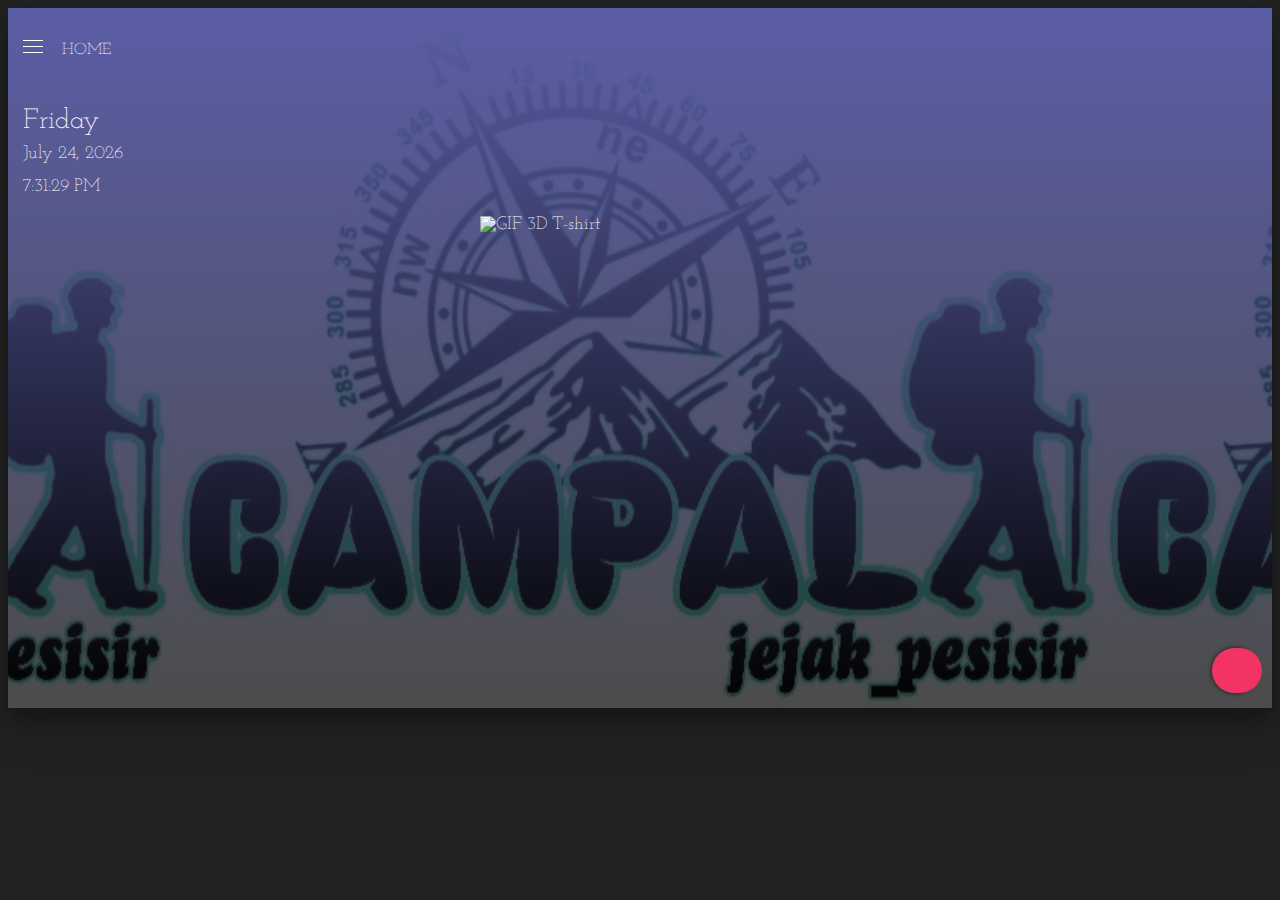
==== commit 0dc73900: "campala20" ====
--- a/home.html
+++ b/home.html
@@ -191,13 +191,13 @@
                                 <div class="hour">
                                     <div class="user-list clearfix">
                                         <div class="user pull-left">
-                                            <img src="asset/WhatsApp Image 2024-12-03 at 14.57.01 (2).jpeg">
-                                        </div>
-                                    </div>
-                                </div>
-                            </div>
-                            <div class="to-do pull-left">
-                                <div class="title">Sidik ALbino</div>
+                                            <img src="asset/rizki.jpeg">
+                                        </div>
+                                    </div>
+                                </div>
+                            </div>
+                            <div class="to-do pull-left">
+                                <div class="title">Rizki Oktaviyan</div>
                                 <div class="subject">Volunteer King</div>
                             </div>
                         </div>
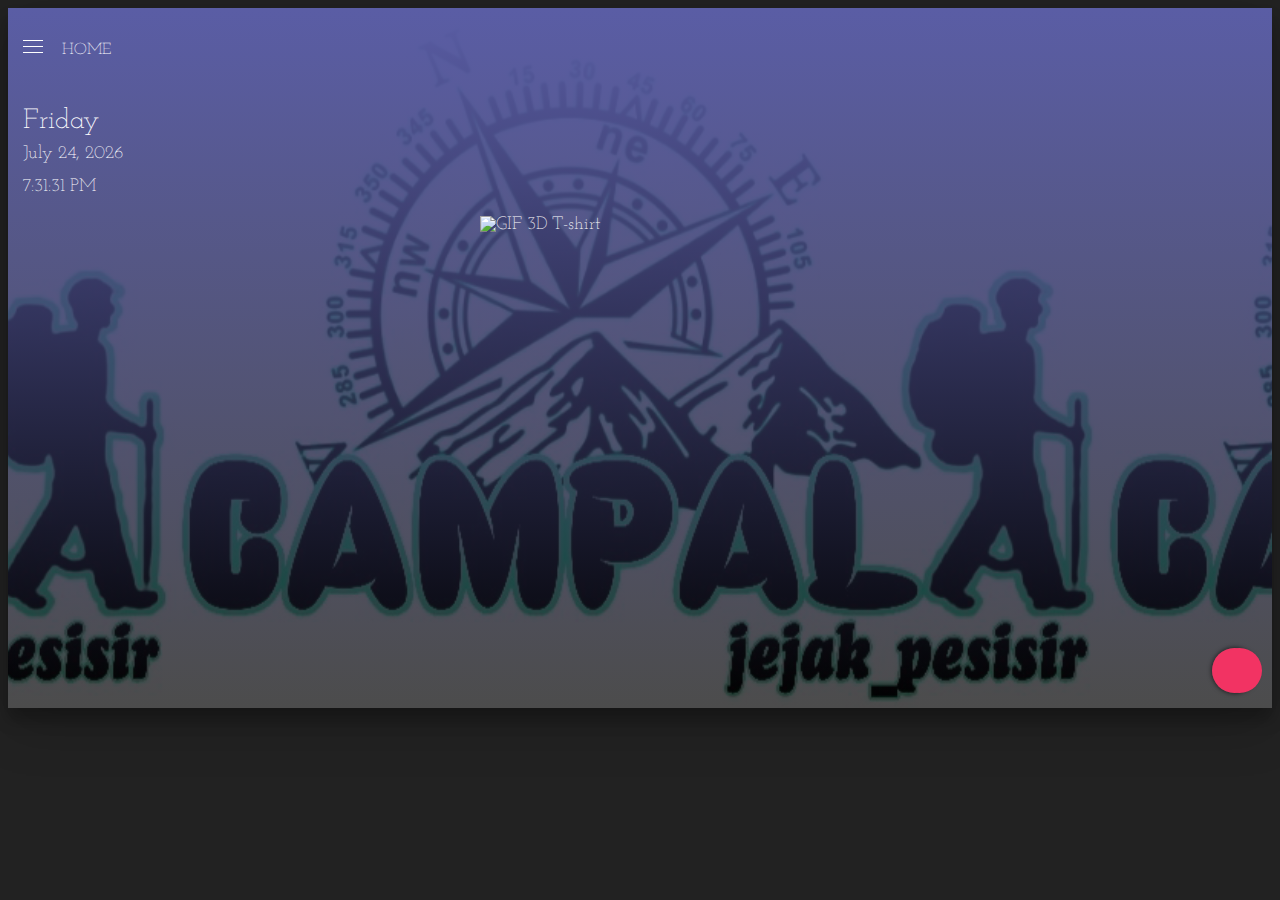
==== commit 0ab7a4fd: "rifki" ====
--- a/home.html
+++ b/home.html
@@ -207,13 +207,13 @@
                                 <div class="hour">
                                     <div class="user-list clearfix">
                                         <div class="user pull-left">
-                                            <img src="asset/IMG_20230603_093444.jpg">
-                                        </div>
-                                    </div>
-                                </div>
-                            </div>
-                            <div class="to-do pull-left">
-                                <div class="title">Rahmat</div>
+                                            <img src="asset/suhadi.jpg">
+                                        </div>
+                                    </div>
+                                </div>
+                            </div>
+                            <div class="to-do pull-left">
+                                <div class="title">Ambon</div>
                                 <div class="subject">Afro Picasso</div>
                             </div>
                         </div>
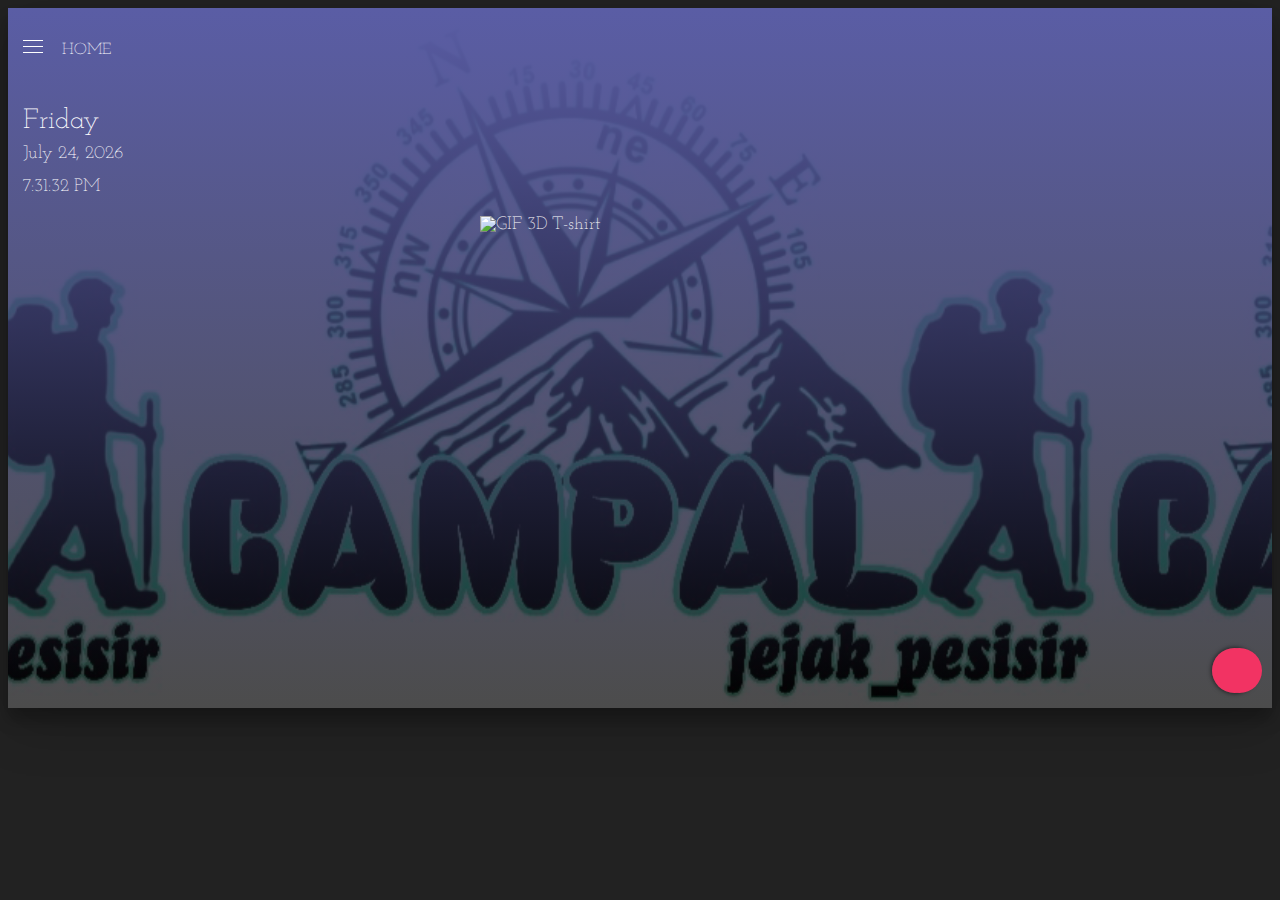
==== commit 373f1039: "ubah gambar" ====
--- a/home.html
+++ b/home.html
@@ -207,14 +207,14 @@
                                 <div class="hour">
                                     <div class="user-list clearfix">
                                         <div class="user pull-left">
-                                            <img src="asset/suhadi.jpg">
-                                        </div>
-                                    </div>
-                                </div>
-                            </div>
-                            <div class="to-do pull-left">
-                                <div class="title">Ambon</div>
-                                <div class="subject">Afro Picasso</div>
+                                            <img src="asset/darwis.jpeg">
+                                        </div>
+                                    </div>
+                                </div>
+                            </div>
+                            <div class="to-do pull-left">
+                                <div class="title">Darwis</div>
+                                <div class="subject">Peaceful Man</div>
                             </div>
                         </div>
 
@@ -255,6 +255,22 @@
                                 <div class="hour">
                                     <div class="user-list clearfix">
                                         <div class="user pull-left">
+                                            <img src="asset/asis.jpeg">
+                                        </div>
+                                    </div>
+                                </div>
+                            </div>
+                            <div class="to-do pull-left">
+                                <div class="title">Daenk Asis</div>
+                                <div class="subject">Captain Chaos</div>
+                            </div>
+                        </div>
+
+                        <div class="note clearfix slideInRight animated">
+                            <div class="time pull-left">
+                                <div class="hour">
+                                    <div class="user-list clearfix">
+                                        <div class="user pull-left">
                                             <img src="asset/WhatsApp Image 2024-12-03 at 14.57.01.jpeg">
                                         </div>
                                     </div>
@@ -337,23 +353,7 @@
                                 <div class="hour">
                                     <div class="user-list clearfix">
                                         <div class="user pull-left">
-                                            <img src="asset/gambar-orang-tanda-tanya-1-removebg-preview.png">
-                                        </div>
-                                    </div>
-                                </div>
-                            </div>
-                            <div class="to-do pull-left">
-                                <div class="title">Daenk Asis</div>
-                                <div class="subject">Captain Chaos</div>
-                            </div>
-                        </div>
-
-                        <div class="note clearfix slideInRight animated">
-                            <div class="time pull-left">
-                                <div class="hour">
-                                    <div class="user-list clearfix">
-                                        <div class="user pull-left">
-                                            <img src="asset/gambar-orang-tanda-tanya-1-removebg-preview.png">
+                                            <img src="asset/puding.jpeg">
                                         </div>
                                     </div>
                                 </div>
@@ -369,14 +369,14 @@
                                 <div class="hour">
                                     <div class="user-list clearfix">
                                         <div class="user pull-left">
-                                            <img src="asset/gambar-orang-tanda-tanya-1-removebg-preview.png">
-                                        </div>
-                                    </div>
-                                </div>
-                            </div>
-                            <div class="to-do pull-left">
-                                <div class="title">Nasar</div>
-                                <div class="subject">Yakult Bottle</div>
+                                            <img src="asset/afdal.jpeg">
+                                        </div>
+                                    </div>
+                                </div>
+                            </div>
+                            <div class="to-do pull-left">
+                                <div class="title">afdal</div>
+                                <div class="subject">Lampung pride</div>
                             </div>
                         </div>
 
@@ -464,6 +464,9 @@
 
                         <div class="hideRight">
                             <img src="asset/Mp.jpg">
+                        </div>
+                        <div class="hideLeft">
+                            <img src="asset/gathering.jpeg">
                         </div>
                     </div>
 
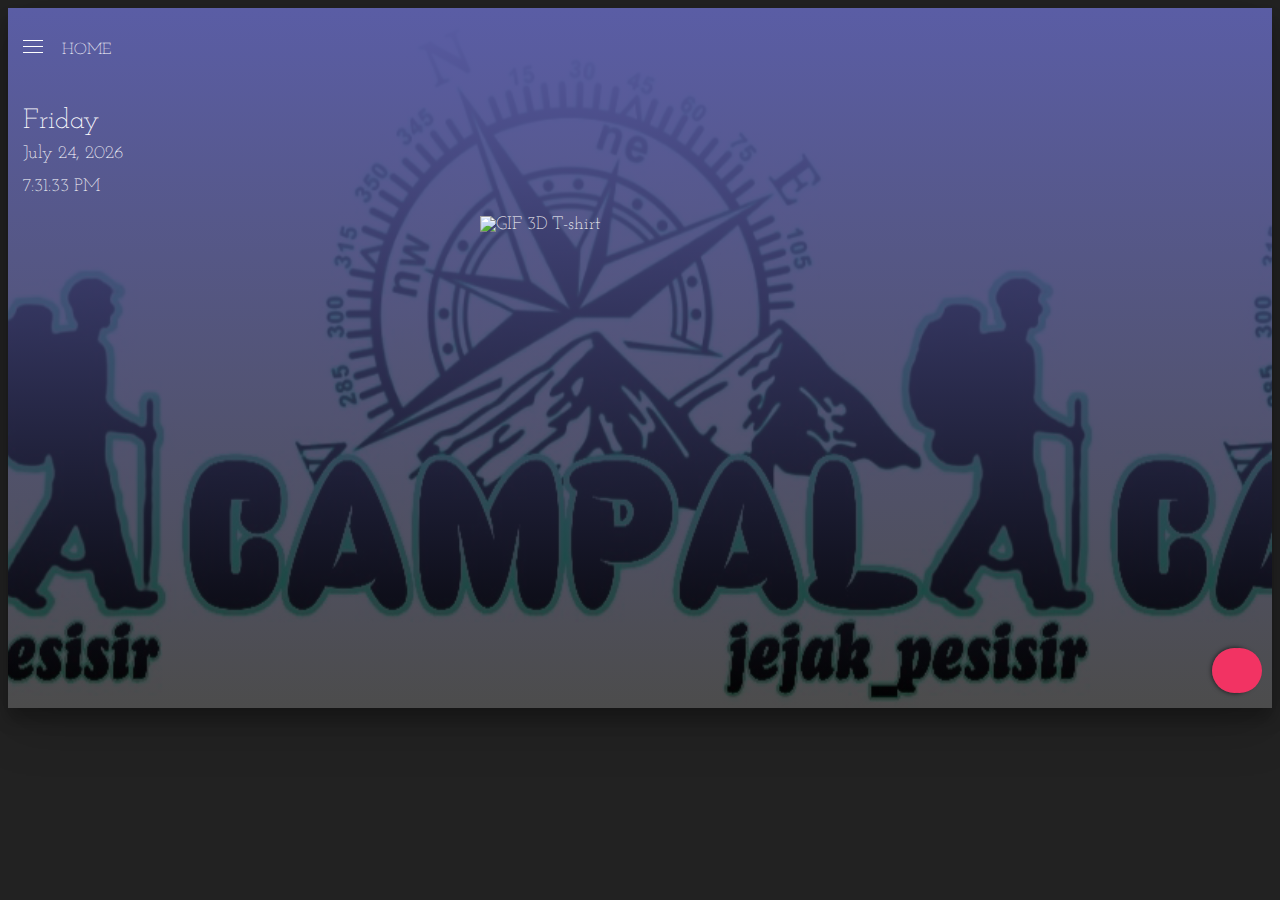
==== commit 3daa6245: "edit gambar, tambah list gambar" ====
--- a/home.html
+++ b/home.html
@@ -466,7 +466,10 @@
                             <img src="asset/Mp.jpg">
                         </div>
                         <div class="hideLeft">
-                            <img src="asset/gathering.jpeg">
+                            <img src="asset/gathering1.jpeg">
+                        </div>
+                        <div class="prevLeftSecond">
+                            <img src="asset/gathering2.jpeg">
                         </div>
                     </div>
 
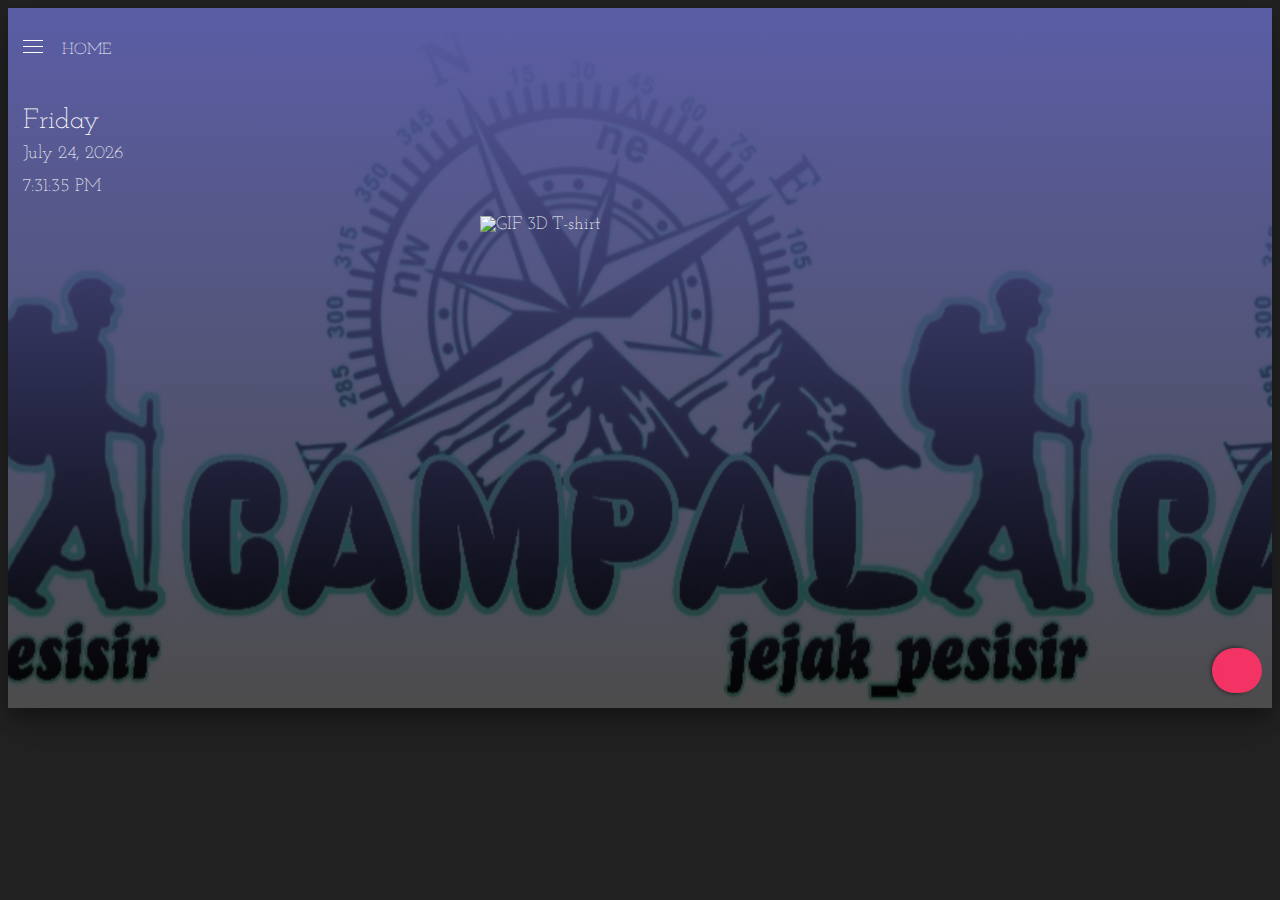
==== commit b1d68b62: "ubah list" ====
--- a/home.html
+++ b/home.html
@@ -167,6 +167,22 @@
                             <div class="to-do pull-left">
                                 <div class="title">Surya Sukma Wijaya</div>
                                 <div class="subject">Public Relations</div>
+                            </div>
+                        </div>
+
+                        <div class="note clearfix slideInRight animated">
+                            <div class="time pull-left">
+                                <div class="hour">
+                                    <div class="user-list clearfix">
+                                        <div class="user pull-left">
+                                            <img src="asset/mangdil.jpeg">
+                                        </div>
+                                    </div>
+                                </div>
+                            </div>
+                            <div class="to-do pull-left">
+                                <div class="title">Mang Diel</div>
+                                <div class="subject">Lost Leader</div>
                             </div>
                         </div>
 
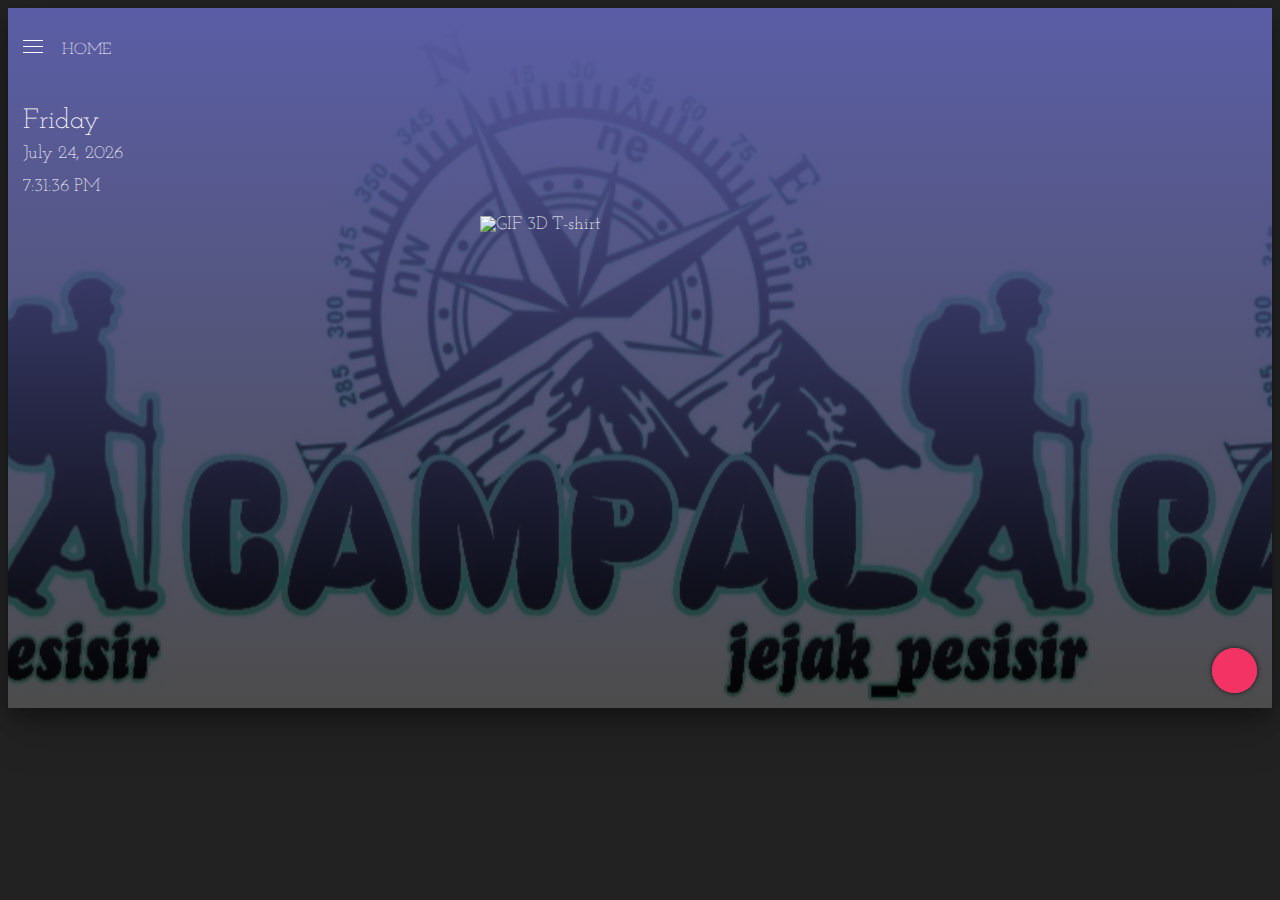
==== commit 2b3fad98: "tambah momen" ====
--- a/home.html
+++ b/home.html
@@ -8,7 +8,7 @@
     <link rel="stylesheet" href="https://fonts.googleapis.com/css?family=Roboto:400,300,700">
     <link rel="stylesheet" href="https://code.ionicframework.com/ionicons/2.0.1/css/ionicons.min.css">
     <link rel="stylesheet" href="https://cdnjs.cloudflare.com/ajax/libs/animate.css/3.2.3/animate.min.css">
-
+    
 
     <script src="https://ajax.googleapis.com/ajax/libs/jquery/1.11.2/jquery.min.js"></script>
     <title>CAMPALA20</title>
@@ -53,22 +53,26 @@
 
                 <style>
                     .gif {
-                        width: 320px; /* Menyesuaikan lebar GIF */
-                        height: auto; /* Menjaga rasio aspek GIF */
-                        margin-top: 20px; /* Memberi jarak antara informasi dan GIF */
+                        width: 320px;
+                        /* Menyesuaikan lebar GIF */
+                        height: auto;
+                        /* Menjaga rasio aspek GIF */
+                        margin-top: 20px;
+                        /* Memberi jarak antara informasi dan GIF */
                         display: block;
                         margin-left: auto;
-                        margin-right: auto; /* Memposisikan GIF di tengah */
+                        margin-right: auto;
+                        /* Memposisikan GIF di tengah */
                     }
                 </style>
-                
+
 
                 <div class="html welcome visible">
                     <div class="datetime">
                         <div class="day lightSpeedIn animated">Thursday</div>
                         <div class="date lightSpeedIn animated">June 18, 2015</div>
                         <div class="time lightSpeedIn animated">08:00 AM</div>
-                        
+
                         <!-- Menambahkan gambar di bawah informasi -->
                         <img src="asset/Desain-tanpa-judul-1--unscreen.gif" alt="GIF 3D T-shirt" class="gif" />
 
@@ -622,139 +626,203 @@
                 <div class="html chats">
 
                     <style>
-                        .container {
-                            margin: auto;
-                            max-width: 1024px;
+                        /* Styling untuk Carousel */
+                        .carousel-inner {
+                            max-height: 500px;
+                            overflow-y: auto;
+                        }
+
+                        /* Styling video untuk tampilan yang lebih trendi */
+                        .carousel-item video {
                             width: 100%;
-                            height: 100%;
+                            height: auto;
+                            border-radius: 20px;
+                            /* Border lebih besar untuk sudut yang lebih halus */
+                            box-shadow: 0 8px 24px rgba(0, 0, 0, 0.3);
+                            /* Bayangan lebih besar dan lebih halus */
+                            transition: transform 0.3s ease, box-shadow 0.3s ease;
+                            /* Efek halus saat video dihover */
+                        }
+
+                        /* Efek hover pada video */
+                        .carousel-item video:hover {
+                            transform: scale(1.05);
+                            /* Efek zoom saat video dihover */
+                            box-shadow: 0 12px 32px rgba(0, 0, 0, 0.4);
+                            /* Bayangan lebih besar saat hover */
+                        }
+
+                        /* Styling untuk kontrol prev dan next */
+                        .carousel-control-prev-icon,
+                        .carousel-control-next-icon {
+                            background-color: #7fff0891;
+                            /* Ikon kontrol dengan warna putih */
+                            border-radius: 40%;
+                            /* Membuat kontrol berbentuk bulat */
+                        }
+
+                        .carousel-control-prev,
+                        .carousel-control-next {
+                            opacity: 0.8;
+                            /* Mengurangi opacity untuk kesan lebih elegan */
+                            position: absolute;
+                            top: 200px;
+                            /* Menyesuaikan posisi tombol lebih tinggi dari default */
+                        }
+
+                        /* Styling untuk caption */
+                        .carousel-caption {
+                            background-color: rgba(0, 0, 0, 0.6);
+                            /* Background semi transparan */
+                            padding: 20px;
+                            border-radius: 8px;
+                            /* Border-radius untuk caption */
+                            color: white;
+                            font-size: 1.2em;
+                            /* Ukuran font lebih besar */
+                            font-weight: 600;
+                            /* Menambahkan ketebalan font */
+                        }
+
+                        /* Styling untuk link download video */
+                        .carousel-item a {
+                            display: block;
+                            margin-top:1px;
+                            margin-bottom: 15px;
                             text-align: center;
-                            position: relative;
-                        }
-
-                        .box {
-                            width: 300px;
-                            height: 450px;
-                            background: #fff;
-                            margin-top: 50px;
-                            margin-left: 20px;
-                            margin-right: 100px;
-                            border-radius: 5px;
-                            box-shadow: 6px 18px 18px rgba(0, 0, 0, 0.08), -6px 18px 18px rgba(0, 0, 0, 0.08);
-                        }
-
-                        .animation {
-                            margin-top: 20%;
-                            display: inline-block;
-                            margin-bottom: 5%;
-                        }
-
-                        h1 {
-                            color: #000;
-                            font-size: 32px;
-                            font-weight: 400;
-                            text-transform: uppercase;
-                            margin: 0;
-                            line-height: 30px;
-                        }
-
-                        p {
-                            color: #000;
-                            font-size: 16px;
-                            font-weight: 700;
-                            margin: 0;
-                        }
-
-                        a {
-                            color: #f6921e;
+                            color: white;
+                            background-color: rgba(0, 0, 0, 0.6);
+                            padding: 12px 20px;
+                            text-decoration: none;
+                            border-radius: 30px;
+                            /* Membuat link berbentuk tombol melengkung */
                             font-weight: bold;
-                            text-decoration: none;
-                            margin-left: 5px;
-                        }
-
-                        .one,
-                        .two,
-                        .three {
-                            display: block;
-                            float: left;
-                        }
-
-                        .one {
-                            background: url('data:image/svg+xml,%3Csvg%20version%3D%221.1%22%0A%09%20xmlns%3D%22http%3A%2F%2Fwww.w3.org%2F2000%2Fsvg%22%20xmlns%3Axlink%3D%22http%3A%2F%2Fwww.w3.org%2F1999%2Fxlink%22%20xmlns%3Aa%3D%22http%3A%2F%2Fns.adobe.com%2FAdobeSVGViewerExtensions%2F3.0%2F%22%0A%09%20x%3D%220px%22%20y%3D%220px%22%20width%3D%2281px%22%20height%3D%2280.5px%22%20viewBox%3D%220%200%2081%2080.5%22%20style%3D%22overflow%3Ascroll%3Benable-background%3Anew%200%200%2081%2080.5%3B%22%0A%09%20xml%3Aspace%3D%22preserve%22%3E%0A%3Cstyle%20type%3D%22text%2Fcss%22%3E%0A%09.st0%7Bfill%3A%23383838%3B%7D%0A%3C%2Fstyle%3E%0A%3Cdefs%3E%0A%3C%2Fdefs%3E%0A%3Cpath%20class%3D%22st0%22%20d%3D%22M30.3%2C68.2c1.2%2C0.2%2C2.3%2C0.9%2C3.8%2C1.2c1.6%2C0.3%2C2.7%2C0.6%2C4%2C0.4l4.9%2C9.6c0.6%2C0.9%2C1.4%2C1.1%2C2.3%2C0.9l15.3-4.9%0A%09c0.5-0.3%2C1-1%2C0.9-2.3l-1.8-10.6c2-1.6%2C3.6-3.7%2C5.3-5.8l10.5%2C0.6c1.1%2C0.6%2C2.1-0.4%2C2.3-1.1L81%2C40.7c0.2-0.8-0.4-2.1-1.1-2.3l-10.2-3.8%0A%09c-0.3-2.5-1.4-4.8-2.5-7.5l5.9-8.5c0.6-1.1%2C0.4-1.9-0.2-2.9l-12-10.7c-0.3-0.5-1.6-0.3-2.5%2C0.3l-8%2C6.9c-1.2-0.2-2.3-0.9-3.8-1.2%0A%09c-1.6-0.3-2.7-0.6-4-0.4L37.7%2C1c-0.6-0.9-1.4-1.1-2.3-0.9L20.1%2C5c-0.5%2C0.3-1%2C1-0.9%2C2.3l1.8%2C10.6c-2%2C1.6-3.6%2C3.7-5.3%2C5.8L5.3%2C23%0A%09c-0.8-0.2-1.7%2C0.4-2%2C1.6L0%2C40.2c-0.2%2C0.8%2C0.4%2C2.1%2C1.1%2C2.3l9.8%2C3.7c0.7%2C2.6%2C1.4%2C5.2%2C2.5%2C7.5l-6%2C8.9c-0.6%2C0.7-0.4%2C2%2C0.3%2C2.5l12%2C10.7%0A%09c0.7%2C0.5%2C1.9%2C0.8%2C2.4%2C0.1L30.3%2C68.2z%20M26.7%2C37.3c1.6-7.4%2C9.1-12.3%2C16.5-10.8S55.6%2C35.7%2C54%2C43.1c-1.6%2C7.4-9.1%2C12.3-16.5%2C10.7%0A%09C30.1%2C52.3%2C25.1%2C44.7%2C26.7%2C37.3L26.7%2C37.3z%22%2F%3E%0A%3C%2Fsvg%3E');
-                            width: 80px;
-                            height: 80px;
-                            background-size: 100% 100%;
-                            background-repeat: no-repeat;
-                            margin-top: -10px;
-                            margin-right: 8px;
-                        }
-
-                        .two {
-                            background: url('data:image/svg+xml,%3Csvg%20version%3D%221.1%22%0A%09%20xmlns%3D%22http%3A%2F%2Fwww.w3.org%2F2000%2Fsvg%22%20xmlns%3Axlink%3D%22http%3A%2F%2Fwww.w3.org%2F1999%2Fxlink%22%20xmlns%3Aa%3D%22http%3A%2F%2Fns.adobe.com%2FAdobeSVGViewerExtensions%2F3.0%2F%22%0A%09%20x%3D%220px%22%20y%3D%220px%22%20width%3D%22103px%22%20height%3D%22103.7px%22%20viewBox%3D%220%200%20103%20103.7%22%0A%09%20style%3D%22overflow%3Ascroll%3Benable-background%3Anew%200%200%20103%20103.7%3B%22%20xml%3Aspace%3D%22preserve%22%3E%0A%3Cstyle%20type%3D%22text%2Fcss%22%3E%0A%09.st0%7Bfill%3A%23F6921E%3B%7D%0A%3C%2Fstyle%3E%0A%3Cdefs%3E%0A%3C%2Fdefs%3E%0A%3Cpath%20class%3D%22st0%22%20d%3D%22M87.3%2C64.8c0.3-1.5%2C1.1-2.9%2C1.6-4.9c0.4-2%2C0.7-3.5%2C0.5-5.1l12.3-6.3c1.2-0.8%2C1.4-1.8%2C1.1-2.9l-6.3-19.6%0A%09c-0.4-0.6-1.3-1.3-2.9-1.1l-13.5%2C2.3c-2.1-2.5-4.7-4.7-7.4-6.8l0.8-13.4C74.3%2C5.8%2C73%2C4.5%2C72%2C4.3L52.1%2C0c-1-0.2-2.7%2C0.5-2.9%2C1.5%0A%09l-4.8%2C13c-3.2%2C0.4-6.1%2C1.8-9.5%2C3.2l-10.9-7.5c-1.4-0.8-2.5-0.5-3.7%2C0.3L6.5%2C25.8c-0.6%2C0.4-0.4%2C2%2C0.4%2C3.2l8.8%2C10.2%0A%09c-0.3%2C1.5-1.1%2C2.9-1.5%2C4.9c-0.4%2C2-0.7%2C3.5-0.6%2C5.1L1.2%2C55.4c-1.2%2C0.8-1.4%2C1.8-1.1%2C2.9l6.3%2C19.6c0.4%2C0.6%2C1.3%2C1.3%2C2.9%2C1.1l13.5-2.3%0A%09c2.1%2C2.5%2C4.7%2C4.7%2C7.4%2C6.8l-0.8%2C13.4c-0.2%2C1%2C0.6%2C2.2%2C2.1%2C2.5l20%2C4.2c1%2C0.2%2C2.7-0.5%2C2.9-1.5l4.7-12.6c3.3-0.9%2C6.6-1.7%2C9.5-3.2L80.1%2C94%0A%09c0.9%2C0.7%2C2.5%2C0.5%2C3.2-0.4L97%2C78.3c0.7-0.9%2C1-2.4%2C0.1-3.1L87.3%2C64.8z%20M47.8%2C69.5C38.3%2C67.5%2C32%2C57.8%2C34%2C48.3%0A%09c2-9.5%2C11.7-15.8%2C21.2-13.8c9.5%2C2%2C15.7%2C11.7%2C13.7%2C21.2C66.9%2C65.2%2C57.3%2C71.5%2C47.8%2C69.5L47.8%2C69.5z%22%2F%3E%0A%3C%2Fsvg%3E');
-                            width: 100px;
-                            height: 100px;
-                            background-size: 100% 100%;
-                            background-repeat: no-repeat;
-                        }
-
-
-                        .three {
-                            background: url('data:image/svg+xml,%3Csvg%20version%3D%221.1%22%0A%09%20xmlns%3D%22http%3A%2F%2Fwww.w3.org%2F2000%2Fsvg%22%20xmlns%3Axlink%3D%22http%3A%2F%2Fwww.w3.org%2F1999%2Fxlink%22%20xmlns%3Aa%3D%22http%3A%2F%2Fns.adobe.com%2FAdobeSVGViewerExtensions%2F3.0%2F%22%0A%09%20x%3D%220px%22%20y%3D%220px%22%20width%3D%2281px%22%20height%3D%2280.5px%22%20viewBox%3D%220%200%2081%2080.5%22%20style%3D%22overflow%3Ascroll%3Benable-background%3Anew%200%200%2081%2080.5%3B%22%0A%09%20xml%3Aspace%3D%22preserve%22%3E%0A%3Cstyle%20type%3D%22text%2Fcss%22%3E%0A%09.st0%7Bfill%3A%23383838%3B%7D%0A%3C%2Fstyle%3E%0A%3Cdefs%3E%0A%3C%2Fdefs%3E%0A%3Cpath%20class%3D%22st0%22%20d%3D%22M30.3%2C68.2c1.2%2C0.2%2C2.3%2C0.9%2C3.8%2C1.2c1.6%2C0.3%2C2.7%2C0.6%2C4%2C0.4l4.9%2C9.6c0.6%2C0.9%2C1.4%2C1.1%2C2.3%2C0.9l15.3-4.9%0A%09c0.5-0.3%2C1-1%2C0.9-2.3l-1.8-10.6c2-1.6%2C3.6-3.7%2C5.3-5.8l10.5%2C0.6c1.1%2C0.6%2C2.1-0.4%2C2.3-1.1L81%2C40.7c0.2-0.8-0.4-2.1-1.1-2.3l-10.2-3.8%0A%09c-0.3-2.5-1.4-4.8-2.5-7.5l5.9-8.5c0.6-1.1%2C0.4-1.9-0.2-2.9l-12-10.7c-0.3-0.5-1.6-0.3-2.5%2C0.3l-8%2C6.9c-1.2-0.2-2.3-0.9-3.8-1.2%0A%09c-1.6-0.3-2.7-0.6-4-0.4L37.7%2C1c-0.6-0.9-1.4-1.1-2.3-0.9L20.1%2C5c-0.5%2C0.3-1%2C1-0.9%2C2.3l1.8%2C10.6c-2%2C1.6-3.6%2C3.7-5.3%2C5.8L5.3%2C23%0A%09c-0.8-0.2-1.7%2C0.4-2%2C1.6L0%2C40.2c-0.2%2C0.8%2C0.4%2C2.1%2C1.1%2C2.3l9.8%2C3.7c0.7%2C2.6%2C1.4%2C5.2%2C2.5%2C7.5l-6%2C8.9c-0.6%2C0.7-0.4%2C2%2C0.3%2C2.5l12%2C10.7%0A%09c0.7%2C0.5%2C1.9%2C0.8%2C2.4%2C0.1L30.3%2C68.2z%20M26.7%2C37.3c1.6-7.4%2C9.1-12.3%2C16.5-10.8S55.6%2C35.7%2C54%2C43.1c-1.6%2C7.4-9.1%2C12.3-16.5%2C10.7%0A%09C30.1%2C52.3%2C25.1%2C44.7%2C26.7%2C37.3L26.7%2C37.3z%22%2F%3E%0A%3C%2Fsvg%3E');
-                            width: 80px;
-                            height: 80px;
-                            background-size: 100% 100%;
-                            background-repeat: no-repeat;
-                            margin-top: -50px;
-                            margin-left: -10px;
-                        }
-
-                        @keyframes spin-one {
-                            0% {
-                                -webkit-transform: rotate(0deg);
-                                transform: rotate(0deg);
-                            }
-
-                            100% {
-                                -webkit-transform: rotate(-359deg);
-                                transform: rotate(-359deg);
-                            }
-                        }
-
-                        .spin-one {
-                            -webkit-animation: spin-one 1.5s infinite linear;
-                            animation: spin-one 1.5s infinite linear;
-                        }
-
-                        @keyframes spin-two {
-                            0% {
-                                -webkit-transform: rotate(0deg);
-                                transform: rotate(0deg);
-                            }
-
-                            100% {
-                                -webkit-transform: rotate(-359deg);
-                                transform: rotate(359deg);
-                            }
-                        }
-
-                        .spin-two {
-                            -webkit-animation: spin-two 2s infinite linear;
-                            animation: spin-two 2s infinite linear;
+                            transition: background-color 0.3s ease, transform 0.3s ease;
+                        }
+
+                        .carousel-item a:hover {
+                            background-color: rgba(0, 0, 0, 0.8);
+                            /* Menggelapkan saat hover */
+                            transform: scale(1.05);
+                            /* Efek zoom pada tombol download */
                         }
                     </style>
-
-                    <div class="container">
-                        <div class="box">
-                            <div class="animation">
-                                <div class="one spin-one"></div>
-                                <div class="two spin-two"></div>
-                                <div class="three spin-one"></div>
-                            </div>
-                            <h1>Under maintenance</h1>
-                            <p>Update in progress. Please run installer to finish update.</p>
-                            <p>Maintenance screen for<a href="index.html#toggle" target="_blank">Campalagathering</a>
-                            </p>
-                        </div>
+                    
+                    <!-- Carousel Wrapper -->
+                    <div id="videoCarousel" class="carousel slide">
+                        <div class="carousel-inner">
+
+                            <!-- Video 1 -->
+                            <div class="carousel-item active">
+                                <video controls crossorigin playsinline poster="asset/lukis.jpeg">
+                                    <source src="asset/lomba lukis.mp4" type="video/mp4" size="576">
+                                    <source src="asset/lomba lukis.mp4" type="video/mp4" size="720">
+                                    <source src="asset/lomba lukis.mp4" type="video/mp4" size="1080">
+                                    <source src="asset/lomba lukis.mp4" type="video/mp4" size="1440">
+                                    <track kind="captions" label="English" srclang="en" src="#" default>
+                                    <track kind="captions" label="Français" srclang="fr" src="#">
+                                </video>
+                                <a href="asset/lomba lukis.mp4" download>Download Video</a>
+                            </div>
+
+                            <!-- Video 2 -->
+                            <div class="carousel-item">
+                                <video controls crossorigin playsinline poster="asset/gathering.jpeg">
+                                    <source src="asset/campalagathering2.mp4" type="video/mp4" size="576">
+                                    <source src="asset/campalagathering2.mp4" type="video/mp4" size="720">
+                                    <source src="asset/campalagathering2.mp4" type="video/mp4" size="1080">
+                                    <source src="asset/campalagathering2.mp4" type="video/mp4" size="1440">
+                                    <track kind="captions" label="English" srclang="en" src="#" default>
+                                    <track kind="captions" label="Français" srclang="fr" src="#">
+                                </video>
+                                <a href="asset/campalagathering2.mp4" download>Download Video</a>
+                            </div>
+
+                            <!-- Video 3 -->
+                            <div class="carousel-item">
+                                <video controls crossorigin playsinline poster="asset/minggu.jpg">
+                                    <source src="asset/Minggubersih.mp4" type="video/mp4" size="576">
+                                    <source src="asset/Minggubersih.mp4" type="video/mp4" size="720">
+                                    <source src="asset/Minggubersih.mp4" type="video/mp4" size="1080">
+                                    <source src="asset/Minggubersih.mp4" type="video/mp4" size="1440">
+                                    <track kind="captions" label="English" srclang="en" src="#" default>
+                                    <track kind="captions" label="Français" srclang="fr" src="#">
+                                </video>
+                                <a href="asset/Minggubersih.mp4" download>Download Video</a>
+                            </div>
+
+                            <div class="carousel-item">
+                                <video controls crossorigin playsinline poster="asset/coding.jpeg">
+                                    <source src="asset/Pelatihan coding - Made with Clipchamp.mp4" type="video/mp4"
+                                        size="576">
+                                    <source src="asset/Pelatihan coding - Made with Clipchamp.mp4" type="video/mp4"
+                                        size="720">
+                                    <source src="asset/Pelatihan coding - Made with Clipchamp.mp4" type="video/mp4"
+                                        size="1080">
+                                    <source src="asset/Pelatihan coding - Made with Clipchamp.mp4" type="video/mp4"
+                                        size="1440">
+                                    <track kind="captions" label="English" srclang="en" src="#" default>
+                                    <track kind="captions" label="Français" srclang="fr" src="#">
+                                </video>
+                                <a href="asset/Pelatihan coding - Made with Clipchamp.mp4" download>Download Video</a>
+                            </div>
+
+                            <div class="carousel-item">
+                                <video controls crossorigin playsinline poster="asset/slamet.jpg">
+                                    <source src="asset/slamet - Made with Clipchamp.mp4" type="video/mp4" size="576">
+                                    <source src="asset/slamet - Made with Clipchamp.mp4" type="video/mp4" size="720">
+                                    <source src="asset/slamet - Made with Clipchamp.mp4" type="video/mp4" size="1080">
+                                    <source src="asset/slamet - Made with Clipchamp.mp4" type="video/mp4" size="1440">
+                                    <track kind="captions" label="English" srclang="en" src="#" default>
+                                    <track kind="captions" label="Français" srclang="fr" src="#">
+                                </video>
+                                <a href="asset/slamet - Made with Clipchamp.mp4" download>Download Video</a>
+                            </div>
+
+                            <div class="carousel-item">
+                                <video controls crossorigin playsinline poster="asset/IMG-20200817-WA0154.jpg">
+                                    <source src="asset/Pari.mp4" type="video/mp4" size="576">
+                                    <source src="asset/Pari.mp4" type="video/mp4" size="720">
+                                    <source src="asset/Pari.mp4" type="video/mp4" size="1080">
+                                    <source src="asset/Pari.mp4" type="video/mp4" size="1440">
+                                    <track kind="captions" label="English" srclang="en" src="#" default>
+                                    <track kind="captions" label="Français" srclang="fr" src="#">
+                                </video>
+                                <a href="asset/Pari.mp4" download>Download Video</a>
+                            </div>
+
+                            <div class="carousel-item">
+                                <video controls crossorigin playsinline poster="asset/santunannn.jpg">
+                                    <source src="asset/santunan.mp4" type="video/mp4" size="576">
+                                    <source src="asset/santunan.mp4" type="video/mp4" size="720">
+                                    <source src="asset/santunan.mp4" type="video/mp4" size="1080">
+                                    <source src="asset/santunan.mp4" type="video/mp4" size="1440">
+                                    <track kind="captions" label="English" srclang="en" src="#" default>
+                                    <track kind="captions" label="Français" srclang="fr" src="#">
+                                </video>
+                                <a href="asset/santunan.mp4" download>Download Video</a>
+                            </div>
+
+                        </div>
+
+                        <!-- Carousel Controls -->
+                        <!-- <button class="carousel-control-prev" type="button" data-bs-target="#videoCarousel"
+                            data-bs-slide="prev">
+                            <span class="carousel-control-prev-icon" aria-hidden="true"></span>
+                            <span class="visually-hidden">Previous</span>
+                        </button>
+                        <button class="carousel-control-next" type="button" data-bs-target="#videoCarousel"
+                            data-bs-slide="next">
+                            <span class="carousel-control-next-icon" aria-hidden="true"></span>
+                            <span class="visually-hidden">Next</span>
+                        </button> -->
                     </div>
+
+
+                    <!-- Bootstrap JS and Popper.js -->
+                    <script src="https://cdn.jsdelivr.net/npm/@popperjs/core@2.11.6/dist/umd/popper.min.js"></script>
+                    <script src="https://cdn.jsdelivr.net/npm/bootstrap@5.3.0-alpha1/dist/js/bootstrap.min.js"></script>
+
                 </div>
 
                 <!-- Profile -->
--- a/style.css
+++ b/style.css
@@ -546,7 +546,7 @@
   }
   
   .chats .tabs-list {
-    margin-bottom: 15px
+    margin-bottom: 15px;
   }
   
   .chats .tabs-list .tab {
